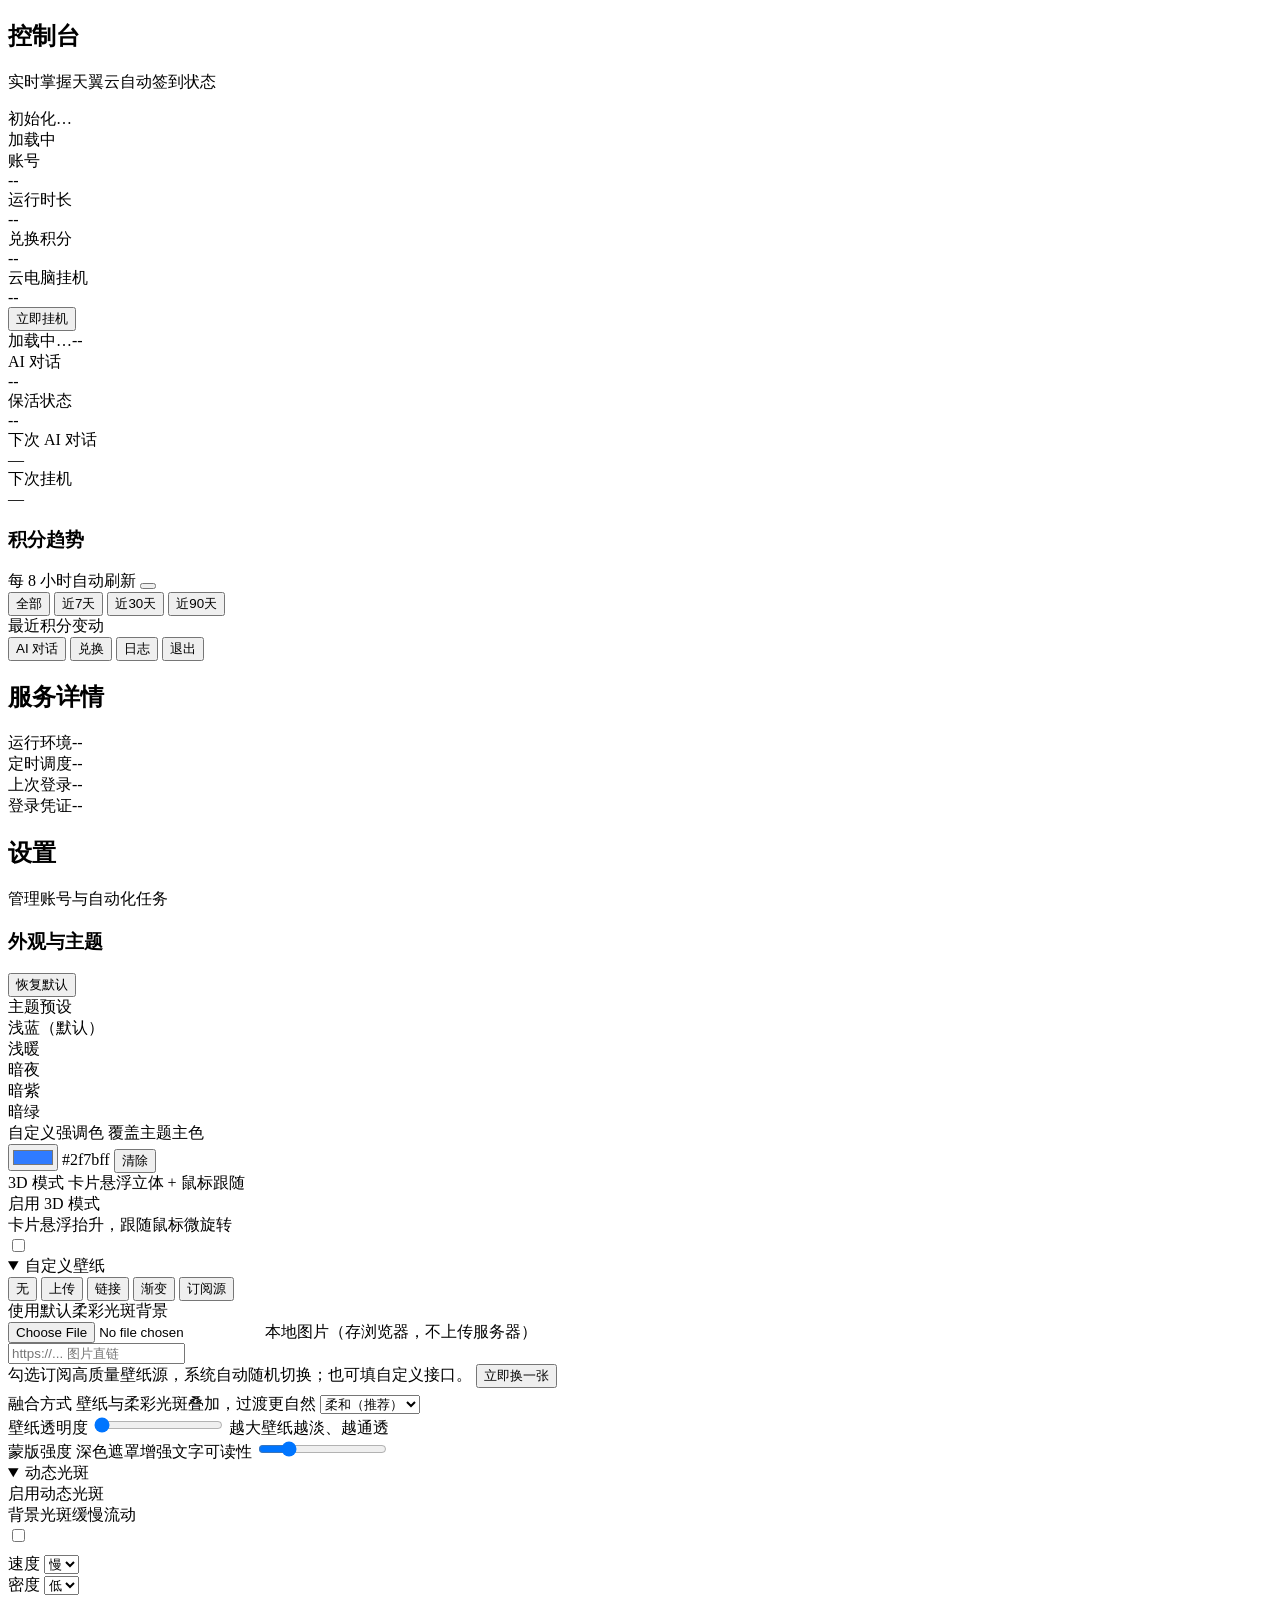
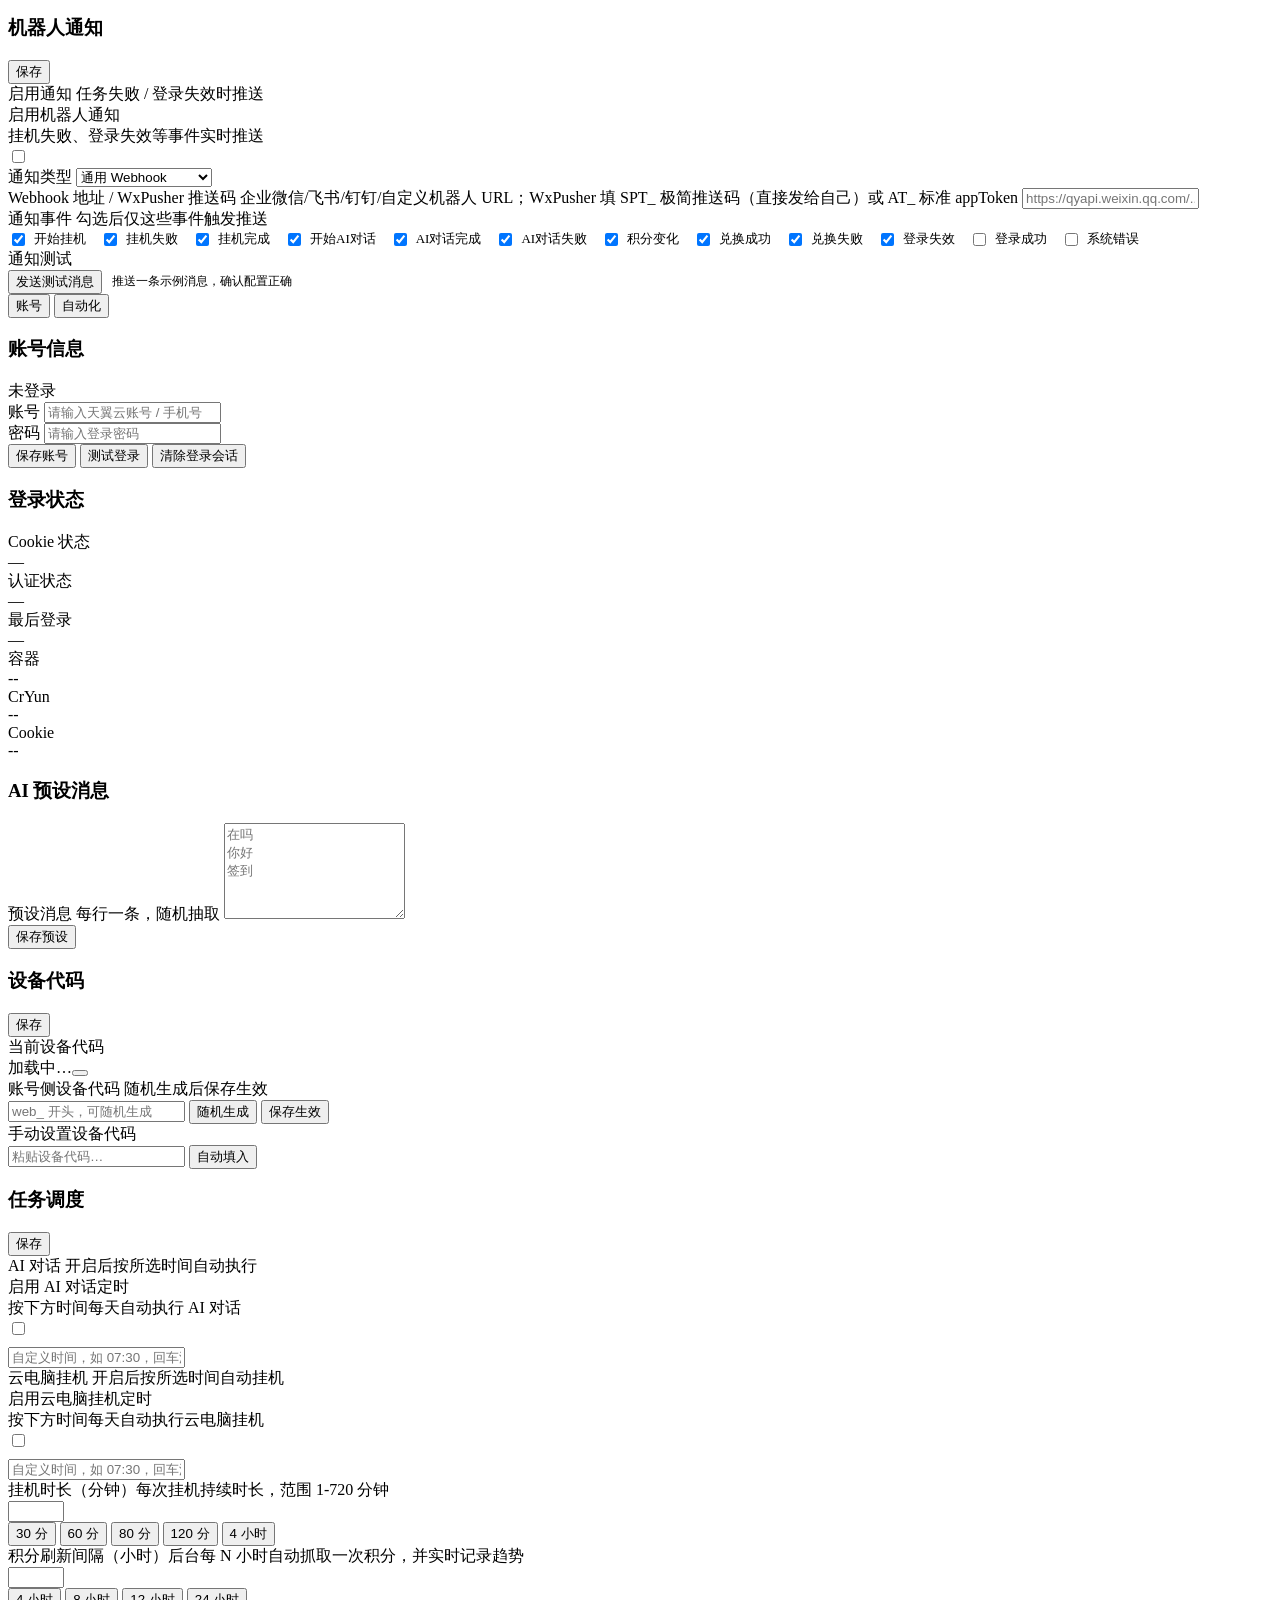
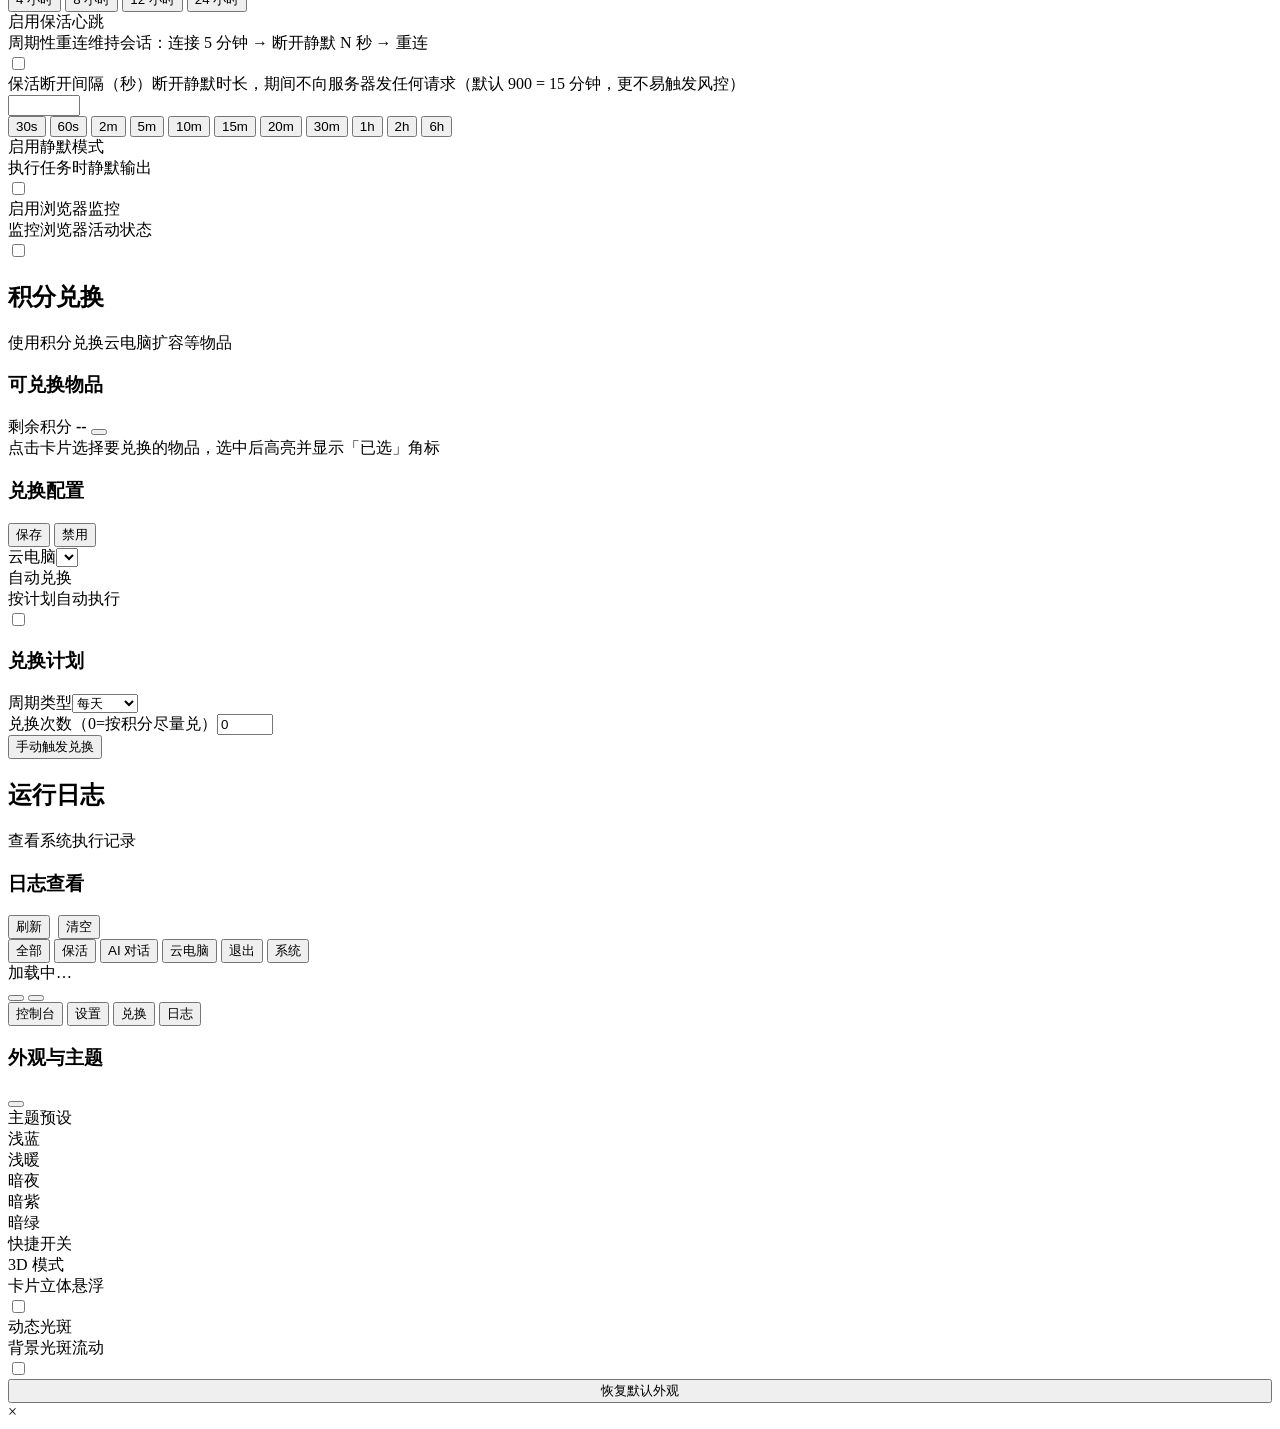
==== desktop/web/templates/index.html @ 4b051194 "feat(desktop): 新增 Windows 桌面绿色版源码 - launcher.py：PyInstaller 启动器（entrypoint.sh 的 Python 等价重写），   含 we" ====
﻿<!DOCTYPE html>
<html lang="zh-CN" data-theme="light">
<head>
  <meta charset="UTF-8">
  <meta name="viewport" content="width=device-width, initial-scale=1, viewport-fit=cover">
  <title>cTyun 控制台</title>
  <link rel="stylesheet" href="/static/css/style.css?v=20260905d">
</head>
<body>
<!-- 壁纸承载层：独立固定定位合成层（配合 .wallpaper-layer 样式），
     替代原先 body background-attachment: fixed 的实现，修复滚动时壁纸跳动 -->
<div class="wallpaper-layer" aria-hidden="true"></div>

<main class="main-content">

  <!-- ===== 控制台 ===== -->
  <section class="page active" id="page-dashboard">
    <!-- 修复：head-status 从 page-head 中移出，独立成标题下方整行状态条（用户要求移到控制台标题下方并优化排版） -->
    <header class="page-head">
      <div>
        <h1 class="page-title">控制台</h1>
        <p class="page-subtitle">实时掌握天翼云自动签到状态</p>
      </div>
    </header>
    <!-- 服务状态条：标题下方整行展示，状态色边框/光晕随服务状态变化 -->
    <div class="head-status head-status-bar" id="headStatusBar">
      <div class="status-dot-wrap online" id="statusDotWrap"><span class="status-dot-core"></span></div>
      <div class="head-status-text">
        <div class="hero-title" id="heroTitle">初始化…</div>
        <div class="hero-meta" id="heroMeta">加载中</div>
      </div>
    </div>

    <!-- 账号概览横条 -->
    <div class="overview-bar glass">
      <div class="ov-item"><div class="ov-label">账号</div><div class="ov-value" id="statAccount">--</div><div class="ov-sub" id="statAccountMeta"></div></div>
      <div class="ov-sep"></div>
      <div class="ov-item"><div class="ov-label">运行时长</div><div class="ov-value" id="statUptime">--</div></div>
      <div class="ov-sep"></div>
      <div class="ov-item ov-points"><div class="ov-label">兑换积分</div><div class="ov-value" id="statPoints">--</div><div class="ov-sub" id="statPointsMeta"></div></div>
    </div>

    <!-- 云电脑挂机（核心状态卡，含进度与快捷操作） -->
    <div class="stat-card glass hang" id="hangCard">
      <div class="card-head">
        <div class="stat-icon"><i class="mdi mdi-cloud-laptop"></i></div>
        <div class="head-text">
          <div class="stat-label">云电脑挂机</div>
          <div class="stat-value" id="statHang">--</div>
        </div>
        <div class="head-actions">
          <button class="btn btn-sm btn-success" id="btnPcHang" onclick="executeTask('pc_hang')"><i class="mdi mdi-cloud-laptop"></i><span>立即挂机</span></button>
        </div>
      </div>
      <div class="hang-progress"><div class="hang-progress-info"><span id="hangProgressText">加载中…</span><span id="hangProgressPct">--</span></div><div class="hang-progress-bar"><div class="hang-progress-fill" id="hangProgressBar"></div></div></div>
      <div class="stat-sub" id="statHangMeta"></div>
    </div>

    <!-- 状态磁贴（两列网格） -->
    <div class="stats-grid">
      <div class="stat-card glass mini"><div class="stat-icon"><i class="mdi mdi-robot"></i></div><div class="stat-label">AI 对话</div><div class="stat-value" id="statAi">--</div><div class="stat-sub" id="statAiMeta"></div></div>
      <div class="stat-card glass mini"><div class="stat-icon"><i class="mdi mdi-heart-pulse"></i></div><div class="stat-label">保活状态</div><div class="stat-value" id="statKeepAlive">--</div><div class="stat-sub" id="statKeepAliveMeta"></div></div>
      <div class="stat-card glass mini"><div class="stat-icon"><i class="mdi mdi-clock-outline"></i></div><div class="stat-label">下次 AI 对话</div><div class="stat-value" id="statNextAi">—</div></div>
      <div class="stat-card glass mini"><div class="stat-icon"><i class="mdi mdi-clock-play"></i></div><div class="stat-label">下次挂机</div><div class="stat-value" id="statNextHang">—</div></div>
    </div>

    <!-- 积分趋势卡 -->
    <div class="points-card glass">
      <div class="points-card-head">
        <h3><i class="mdi mdi-chart-line"></i> 积分趋势</h3>
        <div class="points-head-right">
          <span class="points-trend-refresh" id="statPointsRefresh">每 8 小时自动刷新</span>
          <button class="btn btn-xs" id="btnPointsRefresh" title="手动刷新积分数据"><i class="mdi mdi-refresh"></i></button>
        </div>
      </div>
      <div class="trend-summary" id="trendSummary"></div>
      <div class="trend-range" id="trendRange">
        <button class="trend-range-btn active" data-range="all">全部</button>
        <button class="trend-range-btn" data-range="7d">近7天</button>
        <button class="trend-range-btn" data-range="30d">近30天</button>
        <button class="trend-range-btn" data-range="90d">近90天</button>
      </div>
      <div id="pointsTrend" class="points-trend"></div>
      <div class="trend-detail">
        <div class="trend-detail-title"><i class="mdi mdi-format-list-bulleted"></i> 最近积分变动</div>
        <div id="pointsDetail" class="trend-list"></div>
      </div>
    </div>

    <!-- 其他快捷操作 -->
    <div class="quick-actions glass">
      <button class="qa-btn qa-primary" onclick="executeTask('ai_chat')"><i class="mdi mdi-message-outline"></i><span>AI 对话</span></button>
      <button class="qa-btn qa-warning" onclick="executeTask('redeem')"><i class="mdi mdi-gift"></i><span>兑换</span></button>
      <button class="qa-btn qa-ghost" onclick="navigateTo('logs');setLogType('keepalive_log',document.querySelector('#logTypeButtons .cron-preset-btn[data-logtype=\"keepalive_log\"]'))"><i class="mdi mdi-console-log"></i><span>日志</span></button>
      <button class="qa-btn qa-danger" id="btnLogout2" onclick="executeTask('logout')"><i class="mdi mdi-logout"></i><span>退出</span></button>
    </div>

    <h2 class="section-title">服务详情</h2>
    <!-- 合并优化：技术性条目（容器/CrYun/Web面板）合并为一条"运行环境"，
         调度状态与登录信息保留；减少零散 chip、消除大量"运行中"重复文案 -->
    <div class="chips-grid">
      <div class="chip"><span class="chip-dot"></span><span class="chip-key">运行环境</span><span class="chip-val" id="statusEnv">--</span></div>
      <div class="chip"><span class="chip-dot"></span><span class="chip-key">定时调度</span><span class="chip-val" id="statusCron">--</span></div>
      <div class="chip"><span class="chip-dot"></span><span class="chip-key">上次登录</span><span class="chip-val" id="statusLastLogin">--</span></div>
      <div class="chip"><span class="chip-dot"></span><span class="chip-key">登录凭证</span><span class="chip-val" id="statusAuth">--</span></div>
    </div>

  </section>

  <!-- ===== 设置（聚合 账号 / 自动化） ===== -->
  <section class="page" id="page-settings">
    <header class="page-head">
      <h1 class="page-title">设置</h1>
      <p class="page-subtitle">管理账号与自动化任务</p>
    </header>

    <!-- 外观与主题（全局：预设主题 / 自定义强调色 / 3D / 壁纸 / 动态光斑） -->
    <div class="card glass settings-card" id="cardAppearance">
      <div class="card-header card-collapsible" onclick="toggleCardBody('cardAppearance')">
        <h3><i class="mdi mdi-palette-swatch"></i> 外观与主题</h3>
        <span class="card-fold-arrow"><i class="mdi mdi-chevron-down"></i></span>
        <span style="flex:1"></span>
        <button class="btn btn-ghost btn-sm" onclick="event.stopPropagation();resetAppearance()"><i class="mdi mdi-restore"></i><span>恢复默认</span></button>
      </div>
      <div class="card-body">
        <div class="form-group">
          <label>主题预设</label>
          <div class="theme-presets" id="themePresets">
            <div class="theme-preset" data-theme="light"><div class="swatch"><span style="background:#eef1f7"></span><span style="background:#2f7bff"></span></div><div class="name">浅蓝（默认）</div></div>
            <div class="theme-preset" data-theme="light-warm"><div class="swatch"><span style="background:#f6f1ea"></span><span style="background:#e0833a"></span></div><div class="name">浅暖</div></div>
            <div class="theme-preset" data-theme="dark"><div class="swatch"><span style="background:#0c0f17"></span><span style="background:#5b9bff"></span></div><div class="name">暗夜</div></div>
            <div class="theme-preset" data-theme="dark-purple"><div class="swatch"><span style="background:#100c1a"></span><span style="background:#b083ff"></span></div><div class="name">暗紫</div></div>
            <div class="theme-preset" data-theme="dark-green"><div class="swatch"><span style="background:#07140f"></span><span style="background:#34d399"></span></div><div class="name">暗绿</div></div>
          </div>
        </div>

        <div class="form-group">
          <label>自定义强调色 <span class="label-hint">覆盖主题主色</span></label>
          <div class="accent-row">
            <input type="color" id="accentColor" value="#2f7bff" oninput="onAccentInput(this.value)">
            <span class="label-hint" id="accentHex">#2f7bff</span>
            <button class="btn btn-ghost btn-sm" onclick="clearAccent()">清除</button>
          </div>
          <div class="accent-presets" id="accentPresets">
            <span class="accent-dot" data-c="#2f7bff" style="background:#2f7bff"></span>
            <span class="accent-dot" data-c="#e0833a" style="background:#e0833a"></span>
            <span class="accent-dot" data-c="#b083ff" style="background:#b083ff"></span>
            <span class="accent-dot" data-c="#34d399" style="background:#34d399"></span>
            <span class="accent-dot" data-c="#f43f5e" style="background:#f43f5e"></span>
            <span class="accent-dot" data-c="#0ea5e9" style="background:#0ea5e9"></span>
          </div>
        </div>

        <div class="form-group">
          <label>3D 模式 <span class="label-hint">卡片悬浮立体 + 鼠标跟随</span></label>
          <div class="toggle-row">
            <div><div class="toggle-row-title">启用 3D 模式</div><div class="toggle-row-desc">卡片悬浮抬升，跟随鼠标微旋转</div></div>
            <label class="switch"><input type="checkbox" id="mode3d"><span class="switch-slider"></span></label>
          </div>
        </div>

        <details class="appear-group" open>
          <summary>自定义壁纸</summary>
        <div class="form-group">
          <div class="wallpaper-opts">
            <div class="wallpaper-tabs">
              <button type="button" class="cron-preset-btn active" data-wp-tab="none">无</button>
              <button type="button" class="cron-preset-btn" data-wp-tab="upload">上传</button>
              <button type="button" class="cron-preset-btn" data-wp-tab="url">链接</button>
              <button type="button" class="cron-preset-btn" data-wp-tab="gradient">渐变</button>
              <button type="button" class="cron-preset-btn" data-wp-tab="subscribe">订阅源</button>
            </div>
            <div class="wallpaper-field" data-wp="none"><span class="label-hint">使用默认柔彩光斑背景</span></div>
            <div class="wallpaper-field" data-wp="upload">
              <input type="file" id="wallpaperFile" accept="image/*" onchange="onWallpaperUpload(this)">
              <span class="label-hint">本地图片（存浏览器，不上传服务器）</span>
            </div>
            <div class="wallpaper-field" data-wp="url">
              <input type="text" class="form-control" id="wallpaperUrl" placeholder="https://... 图片直链" oninput="onWallpaperUrl(this.value)">
            </div>
            <div class="wallpaper-field" data-wp="gradient">
              <div class="wallpaper-gradients" id="wallpaperGradients"></div>
            </div>
            <div class="wallpaper-field" data-wp="subscribe">
              <div class="wp-sub-head">
                <span class="label-hint">勾选订阅高质量壁纸源，系统自动随机切换；也可填自定义接口。</span>
                <button type="button" class="btn btn-sm btn-soft" id="wpRefreshBtn" onclick="refreshWallpaper()">立即换一张</button>
              </div>
              <div class="wp-sources" id="wpSources"></div>
            </div>
            <div class="form-row" style="margin-top:6px">
              <div class="form-group">
                <label>融合方式 <span class="label-hint">壁纸与柔彩光斑叠加，过渡更自然</span></label>
                <select class="form-control form-control-sm" id="wallpaperBlend" onchange="setWpFromSlider(this); applyWallpaper()">
                  <option value="soft">柔和（推荐）</option>
                  <option value="normal">标准</option>
                  <option value="strong">加深</option>
                </select>
              </div>
              <div class="form-group">
                <label>壁纸透明度</label>
                <input type="range" id="wallpaperOpacity" min="0" max="70" value="0" class="form-range" oninput="setWpFromSlider(this); applyWallpaper()">
                <span class="label-hint">越大壁纸越淡、越通透</span>
              </div>
            </div>
            <div class="form-row">
              <div class="form-group">
                <label>蒙版强度 <span class="label-hint">深色遮罩增强文字可读性</span></label>
                <input type="range" id="wallpaperMask" min="0" max="100" value="20" class="form-range" oninput="setWpFromSlider(this); applyWallpaper()">
              </div>
            </div>
          </div>
        </div>
        </details>

        <details class="appear-group" open>
          <summary>动态光斑</summary>
        <div class="form-group">
          <div class="toggle-row">
            <div><div class="toggle-row-title">启用动态光斑</div><div class="toggle-row-desc">背景光斑缓慢流动</div></div>
            <label class="switch"><input type="checkbox" id="spotAnim"><span class="switch-slider"></span></label>
          </div>
          <div class="form-row" style="margin-top:8px">
            <div class="form-group">
              <label>速度</label>
              <select class="form-control form-control-sm" id="spotSpeed" onchange="applySpotlight()">
                <option value="slow">慢</option><option value="normal">中</option><option value="fast">快</option>
              </select>
            </div>
            <div class="form-group">
              <label>密度</label>
              <select class="form-control form-control-sm" id="spotDensity" onchange="applySpotlight()">
                <option value="low">低</option><option value="normal">中</option><option value="high">高</option>
              </select>
            </div>
          </div>
        </div>
        </details>
      </div>
    </div>

    <!-- 机器人通知（任务失败 / 登录失效时推送到 webhook） -->
    <div class="card glass settings-card" id="cardNotify">
      <div class="card-header card-collapsible" onclick="toggleCardBody('cardNotify')">
        <h3><i class="mdi mdi-bell-ring-outline"></i> 机器人通知</h3>
        <span class="card-fold-arrow"><i class="mdi mdi-chevron-down"></i></span>
        <span style="flex:1"></span>
        <button class="btn btn-primary btn-sm" id="btnSaveNotify" onclick="event.stopPropagation();saveNotifySettings()"><i class="mdi mdi-content-save"></i><span>保存</span></button>
      </div>
      <div class="card-body">
        <div id="notifyAlert"></div>
        <div class="form-group">
          <label>启用通知 <span class="label-hint">任务失败 / 登录失效时推送</span></label>
          <div class="toggle-row">
            <div><div class="toggle-row-title">启用机器人通知</div><div class="toggle-row-desc">挂机失败、登录失效等事件实时推送</div></div>
            <label class="switch"><input type="checkbox" id="notifyEnabled"><span class="switch-slider"></span></label>
          </div>
        </div>
        <div class="form-row">
          <div class="form-group">
            <label>通知类型</label>
            <select class="form-control" id="notifyType" onchange="onNotifyTypeChange()">
              <option value="webhook">通用 Webhook</option>
              <option value="wecom">企业微信</option>
              <option value="feishu">飞书</option>
              <option value="dingtalk">钉钉</option>
              <option value="wxpusher">WxPusher（微信）</option>
              <option value="browser">浏览器桌面通知</option>
              <option value="email">邮件（SMTP）</option>
            </select>
          </div>
          <div class="form-group form-group-full" id="notifyUrlWrap">
            <label>Webhook 地址 / WxPusher 推送码 <span class="label-hint">企业微信/飞书/钉钉/自定义机器人 URL；WxPusher 填 SPT_ 极简推送码（直接发给自己）或 AT_ 标准 appToken</span></label>
            <input type="text" class="form-control" id="notifyUrl" placeholder="https://qyapi.weixin.qq.com/... 或 SPT_xxxx / AT_xxxx">
          </div>
          <div class="form-group form-group-full" id="notifyUidsWrap" style="display:none">
            <label>WxPusher 接收 UID <span class="label-hint">仅标准 appToken（AT_ 开头）需要；极简 SPT 推送码无需填写，直接发给自己</span></label>
            <input type="text" class="form-control" id="notifyUids" placeholder="UID_xxxx,UID_yyyy">
          </div>
        </div>
        <div class="form-group form-group-full" id="notifyTplWrap" style="display:none">
          <label>自定义消息模板 <span class="label-hint">可用变量 {title} {message} {time} {event}</span></label>
          <textarea class="form-control" id="notifyTemplate" rows="2" placeholder="【{title}】{message}（{time}）"></textarea>
        </div>
        <div class="form-row" id="notifyEmailWrap" style="display:none">
          <div class="form-group"><label>SMTP 服务器</label><input type="text" class="form-control" id="notifySmtpHost" placeholder="smtp.qq.com"></div>
          <div class="form-group"><label>SMTP 端口</label><input type="text" class="form-control" id="notifySmtpPort" placeholder="465"></div>
          <div class="form-group"><label>发件账号</label><input type="text" class="form-control" id="notifySmtpUser" placeholder="you@qq.com"></div>
          <div class="form-group form-group-full"><label>授权码</label><input type="password" class="form-control" id="notifySmtpPass" placeholder="邮箱授权码"></div>
          <div class="form-group form-group-full"><label>收件人</label><input type="text" class="form-control" id="notifySmtpTo" placeholder="to@example.com"></div>
        </div>
        <div class="form-group">
          <label>通知事件 <span class="label-hint">勾选后仅这些事件触发推送</span></label>
          <div style="display:flex;gap:14px;flex-wrap:wrap">
            <label style="display:flex;align-items:center;gap:6px;font-size:13px;color:var(--text-sec)"><input type="checkbox" id="notifyHangStart" checked> 开始挂机</label>
            <label style="display:flex;align-items:center;gap:6px;font-size:13px;color:var(--text-sec)"><input type="checkbox" id="notifyHangFail" checked> 挂机失败</label>
            <label style="display:flex;align-items:center;gap:6px;font-size:13px;color:var(--text-sec)"><input type="checkbox" id="notifyTaskDone" checked> 挂机完成</label>
            <label style="display:flex;align-items:center;gap:6px;font-size:13px;color:var(--text-sec)"><input type="checkbox" id="notifyAiStart" checked> 开始AI对话</label>
            <label style="display:flex;align-items:center;gap:6px;font-size:13px;color:var(--text-sec)"><input type="checkbox" id="notifyAiDone" checked> AI对话完成</label>
            <label style="display:flex;align-items:center;gap:6px;font-size:13px;color:var(--text-sec)"><input type="checkbox" id="notifyAiFail" checked> AI对话失败</label>
            <label style="display:flex;align-items:center;gap:6px;font-size:13px;color:var(--text-sec)"><input type="checkbox" id="notifyPointsUpdate" checked> 积分变化</label>
            <label style="display:flex;align-items:center;gap:6px;font-size:13px;color:var(--text-sec)"><input type="checkbox" id="notifyRedeemOk" checked> 兑换成功</label>
            <label style="display:flex;align-items:center;gap:6px;font-size:13px;color:var(--text-sec)"><input type="checkbox" id="notifyRedeemFail" checked> 兑换失败</label>
            <label style="display:flex;align-items:center;gap:6px;font-size:13px;color:var(--text-sec)"><input type="checkbox" id="notifyLoginFail" checked> 登录失效</label>
            <label style="display:flex;align-items:center;gap:6px;font-size:13px;color:var(--text-sec)"><input type="checkbox" id="notifyLoginOk"> 登录成功</label>
            <label style="display:flex;align-items:center;gap:6px;font-size:13px;color:var(--text-sec)"><input type="checkbox" id="notifySysError"> 系统错误</label>
          </div>
        </div>
        <div class="form-group">
          <label>通知测试</label>
          <div style="display:flex;gap:10px;align-items:center;flex-wrap:wrap">
            <button class="btn btn-ghost btn-sm" onclick="testNotify()"><i class="mdi mdi-send-check"></i><span>发送测试消息</span></button>
            <span style="font-size:12px;color:var(--text-muted)">推送一条示例消息，确认配置正确</span>
          </div>
        </div>
      </div>
    </div>

    <!-- 子分段切换 -->
    <div class="segmented" id="settingsSegment">
      <button class="seg-btn active" data-sub="account"><i class="mdi mdi-account-circle"></i><span>账号</span></button>
      <button class="seg-btn" data-sub="automation"><i class="mdi mdi-calendar-clock"></i><span>自动化</span></button>
    </div>

    <!-- 账号子页（账号 / 登录状态 / AI 预设 / 设备代码） -->
    <div class="sub-page active" id="sub-account">
      <div class="card glass">
        <div class="card-header">
          <h3><i class="mdi mdi-account-circle"></i> 账号信息</h3>
          <span class="login-state-badge" id="loginStateBadge">未登录</span>
        </div>
        <div class="card-body">
          <div id="settingsAlert"></div>
          <div class="form-row">
            <div class="form-group">
              <label>账号</label>
              <input type="text" class="form-control" id="username" placeholder="请输入天翼云账号 / 手机号">
            </div>
            <div class="form-group">
              <label>密码</label>
              <input type="password" class="form-control" id="password" placeholder="请输入登录密码">
            </div>
          </div>
          <div class="action-row">
            <button class="btn btn-primary" id="btnSaveSettings">保存账号</button>
            <button class="btn btn-ghost" id="btnTestLogin">测试登录</button>
            <button class="btn btn-danger" id="btnClearSession">清除登录会话</button>
          </div>
        </div>
      </div>
      <div class="card glass">
        <div class="card-header"><h3><i class="mdi mdi-information-outline"></i> 登录状态</h3></div>
        <div class="card-body">
          <div class="status-grid">
            <div class="status-item"><div class="status-item-label">Cookie 状态</div><div class="status-item-value" id="cookieStatus">—</div></div>
            <div class="status-item"><div class="status-item-label">认证状态</div><div class="status-item-value" id="authStatus">—</div></div>
            <div class="status-item"><div class="status-item-label">最后登录</div><div class="status-item-value" id="lastLoginTime">—</div></div>
            <div class="status-item"><div class="status-item-label">容器</div><div class="status-item-value" id="statusDeviceContainer">--</div></div>
            <div class="status-item"><div class="status-item-label">CrYun</div><div class="status-item-value" id="statusDeviceCrYun">--</div></div>
            <div class="status-item"><div class="status-item-label">Cookie</div><div class="status-item-value" id="statusDeviceCookie">--</div></div>
          </div>
        </div>
      </div>
      <div class="card glass">
        <div class="card-header"><h3><i class="mdi mdi-tune-variant"></i> AI 预设消息</h3></div>
        <div class="card-body">
          <div class="form-group">
            <label>预设消息 <span class="label-hint">每行一条，随机抽取</span></label>
            <textarea class="form-control" id="presetMessages" rows="6" placeholder="在吗&#10;你好&#10;签到"></textarea>
          </div>
          <div class="action-row">
            <button class="btn btn-primary" id="btnSavePresets">保存预设</button>
          </div>
        </div>
      </div>
      <div class="card glass">
        <div class="card-header"><h3><i class="mdi mdi-devices"></i> 设备代码</h3>
          <button class="btn btn-primary btn-sm" id="btnSaveDevice" onclick="saveDeviceCode()"><i class="mdi mdi-content-save"></i><span>保存</span></button>
        </div>
        <div class="card-body">
          <div id="deviceAlert"></div>
          <div class="form-group">
            <label>当前设备代码</label>
            <div class="info-display"><span class="value" id="deviceCodeDisplay">加载中…</span><button class="btn btn-ghost btn-sm" onclick="copyText('deviceCodeDisplay')"><i class="mdi mdi-content-copy"></i></button></div>
          </div>
          <div class="form-group">
            <label>账号侧设备代码 <span class="label-hint">随机生成后保存生效</span></label>
            <div class="inline-group">
              <input type="text" class="form-control" id="accountDeviceCode" placeholder="web_ 开头，可随机生成">
              <button class="btn btn-ghost btn-sm" id="btnGenDeviceCode"><i class="mdi mdi-dice-5"></i><span>随机生成</span></button>
              <button class="btn btn-primary btn-sm" id="btnSaveDeviceCode"><i class="mdi mdi-content-save"></i><span>保存生效</span></button>
            </div>
          </div>
          <div class="form-group">
            <label>手动设置设备代码</label>
            <div class="inline-group">
              <input type="text" class="form-control" id="deviceCodeInput" placeholder="粘贴设备代码…">
              <button class="btn btn-ghost btn-sm" onclick="document.getElementById('deviceCodeInput').value=document.getElementById('deviceCodeDisplay').textContent.trim();showToast('已填入','info')"><i class="mdi mdi-auto-fix"></i><span>自动填入</span></button>
            </div>
          </div>
        </div>
      </div>
    </div>

    <!-- 自动化子页（AI对话 / 挂机 / 保活 / 积分刷新 / 静默监控） -->
    <div class="sub-page" id="sub-automation">
      <div class="card glass">
        <div class="card-header"><h3><i class="mdi mdi-calendar-clock"></i> 任务调度</h3>
          <button class="btn btn-primary btn-sm" id="btnSaveCron" onclick="saveCronSettings()"><i class="mdi mdi-content-save"></i><span>保存</span></button>
        </div>
        <div class="card-body">
          <div id="cronAlert"></div>
          <div class="form-row">
            <div class="form-group form-group-full">
              <label>AI 对话 <span class="label-hint">开启后按所选时间自动执行</span></label>
              <div class="toggle-row">
                <div><div class="toggle-row-title">启用 AI 对话定时</div><div class="toggle-row-desc">按下方时间每天自动执行 AI 对话</div></div>
                <label class="switch"><input type="checkbox" id="aiChatEnabled"><span class="switch-slider"></span></label>
              </div>
              <div class="time-chips" id="aiChatTimes"></div>
              <input type="text" class="form-control form-control-sm" id="aiChatCustom" placeholder="自定义时间，如 07:30，回车添加" style="margin-top:8px;max-width:240px" onkeydown="if(event.key==='Enter'){addCustomTime('aiChatTimes',this.value);this.value='';}">
            </div>
            <div class="form-group form-group-full">
              <label>云电脑挂机 <span class="label-hint">开启后按所选时间自动挂机</span></label>
              <div class="toggle-row">
                <div><div class="toggle-row-title">启用云电脑挂机定时</div><div class="toggle-row-desc">按下方时间每天自动执行云电脑挂机</div></div>
                <label class="switch"><input type="checkbox" id="pcHangEnabled"><span class="switch-slider"></span></label>
              </div>
              <div class="time-chips" id="pcHangTimes"></div>
              <input type="text" class="form-control form-control-sm" id="pcHangCustom" placeholder="自定义时间，如 07:30，回车添加" style="margin-top:8px;max-width:240px" onkeydown="if(event.key==='Enter'){addCustomTime('pcHangTimes',this.value);this.value='';}">
            </div>
            <div class="form-group">
              <label>挂机时长（分钟）<span class="label-hint">每次挂机持续时长，范围 1-720 分钟</span></label>
              <div class="cron-editor"><input type="number" class="form-control" id="hangMinutes" min="1" max="720"></div>
              <div class="cron-presets cron-presets-inline">
                <button class="cron-preset-btn" data-val="30" onclick="highlightHangMinutes(this)">30 分</button>
                <button class="cron-preset-btn" data-val="60" onclick="highlightHangMinutes(this)">60 分</button>
                <button class="cron-preset-btn" data-val="80" onclick="highlightHangMinutes(this)">80 分</button>
                <button class="cron-preset-btn" data-val="120" onclick="highlightHangMinutes(this)">120 分</button>
                <button class="cron-preset-btn" data-val="240" onclick="highlightHangMinutes(this)">4 小时</button>
              </div>
            </div>
            <div class="form-group">
              <label>积分刷新间隔（小时）<span class="label-hint">后台每 N 小时自动抓取一次积分，并实时记录趋势</span></label>
              <div class="cron-editor"><input type="number" class="form-control" id="pointsRefreshHours" min="1" max="168"></div>
              <div class="cron-presets cron-presets-inline">
                <button class="cron-preset-btn" data-val="4" onclick="highlightPointsRefresh(this)">4 小时</button>
                <button class="cron-preset-btn" data-val="8" onclick="highlightPointsRefresh(this)">8 小时</button>
                <button class="cron-preset-btn" data-val="12" onclick="highlightPointsRefresh(this)">12 小时</button>
                <button class="cron-preset-btn" data-val="24" onclick="highlightPointsRefresh(this)">24 小时</button>
              </div>
            </div>
          </div>
          <div class="divider"></div>
          <div class="toggle-row"><div><div class="toggle-row-title">启用保活心跳</div><div class="toggle-row-desc">周期性重连维持会话：连接 5 分钟 → 断开静默 N 秒 → 重连</div></div><label class="switch"><input type="checkbox" id="keepaliveEnabled"><span class="switch-slider"></span></label></div>
          <div class="form-group keepalive-group">
            <label>保活断开间隔（秒）<span class="label-hint">断开静默时长，期间不向服务器发任何请求（默认 900 = 15 分钟，更不易触发风控）</span></label>
            <div class="cron-editor"><input type="number" class="form-control" id="keepaliveSeconds" min="10" max="21600"></div>
            <div class="cron-presets">
              <button class="cron-preset-btn" data-val="30" onclick="highlightKeepalive(this)">30s</button>
              <button class="cron-preset-btn" data-val="60" onclick="highlightKeepalive(this)">60s</button>
              <button class="cron-preset-btn" data-val="120" onclick="highlightKeepalive(this)">2m</button>
              <button class="cron-preset-btn" data-val="300" onclick="highlightKeepalive(this)">5m</button>
              <button class="cron-preset-btn" data-val="600" onclick="highlightKeepalive(this)">10m</button>
              <button class="cron-preset-btn" data-val="900" onclick="highlightKeepalive(this)">15m</button>
              <button class="cron-preset-btn" data-val="1200" onclick="highlightKeepalive(this)">20m</button>
              <button class="cron-preset-btn" data-val="1800" onclick="highlightKeepalive(this)">30m</button>
              <button class="cron-preset-btn" data-val="3600" onclick="highlightKeepalive(this)">1h</button>
              <button class="cron-preset-btn" data-val="7200" onclick="highlightKeepalive(this)">2h</button>
              <button class="cron-preset-btn" data-val="21600" onclick="highlightKeepalive(this)">6h</button>
            </div>
          </div>
          <div class="divider"></div>
          <div class="toggle-row"><div><div class="toggle-row-title">启用静默模式</div><div class="toggle-row-desc">执行任务时静默输出</div></div><label class="switch"><input type="checkbox" id="silentMode"><span class="switch-slider"></span></label></div>
          <div class="toggle-row"><div><div class="toggle-row-title">启用浏览器监控</div><div class="toggle-row-desc">监控浏览器活动状态</div></div><label class="switch"><input type="checkbox" id="browserWatch"><span class="switch-slider"></span></label></div>
        </div>
      </div>
    </div>
  </section>

  <!-- ===== 兑换页 ===== -->
  <section class="page" id="page-redeem">
    <header class="page-head">
      <h1 class="page-title">积分兑换</h1>
      <p class="page-subtitle">使用积分兑换云电脑扩容等物品</p>
    </header>
    <div id="redeemAlert"></div>
    <div class="redeem-grid">
      <div class="card glass">
        <div class="card-header"><h3><i class="mdi mdi-gift-outline"></i> 可兑换物品</h3>
          <div class="header-actions">
            <span class="points-badge" id="rewardPoints"><i class="mdi mdi-star-circle"></i> 剩余积分 <b id="rewardPointsVal">--</b></span>
            <button class="btn btn-naked btn-sm" onclick="fetchRewards()" title="刷新商品与积分"><i class="mdi mdi-refresh"></i></button>
          </div>
        </div>
        <div class="card-body">
          <p class="label-hint" style="margin:0 0 10px;">点击卡片选择要兑换的物品，选中后高亮并显示「已选」角标</p>
          <div class="reward-list" id="rewardList"></div>
        </div>
      </div>
      <div class="redeem-side">
        <div class="card glass">
          <div class="card-header"><h3><i class="mdi mdi-tune-variant"></i> 兑换配置</h3>
            <div class="header-actions">
              <button class="btn btn-primary btn-sm" id="btnSaveRedeem" onclick="saveRedeemSettings()"><i class="mdi mdi-content-save"></i><span>保存</span></button>
              <button class="btn btn-danger btn-sm" id="btnDisableRedeem" onclick="disableRedeem()"><i class="mdi mdi-stop"></i><span>禁用</span></button>
            </div>
          </div>
          <div class="card-body">
            <div class="form-group"><label>云电脑</label><select class="form-select" id="redeemDesktopId"></select></div>
            <div class="toggle-row"><div><div class="toggle-row-title">自动兑换</div><div class="toggle-row-desc">按计划自动执行</div></div><label class="switch"><input type="checkbox" id="redeemEnabled"><span class="switch-slider"></span></label></div>
          </div>
        </div>
        <div class="card glass">
          <div class="card-header"><h3><i class="mdi mdi-calendar"></i> 兑换计划</h3></div>
          <div class="card-body">
            <div class="form-group"><label>周期类型</label><select class="form-select" id="redeemScheduleType" onchange="updateRedeemSchedule()"><option value="daily">每天</option><option value="interval">每 N 天</option><option value="weekly">每周</option><option value="monthly">每月</option></select></div>
            <div class="form-group" id="intervalDaysGroup" style="display:none;"><label>间隔天数</label><input type="number" class="form-control" id="intervalDays" min="1" max="30" value="1"></div>
            <div class="form-group" id="monthlyDaysGroup" style="display:none;"><label>每月日期（逗号分隔）</label><input type="text" class="form-control" id="monthlyDays" placeholder="1,15"></div>
            <div class="form-group"><label>兑换次数（0=按积分尽量兑）</label><input type="number" class="form-control" id="redeemMaxTimes" min="0" max="999" value="0"><div id="redeemTimesHint" class="form-hint"></div></div>
            <button class="btn btn-warning btn-block" id="btnManualRedeem" onclick="manualRedeem()"><i class="mdi mdi-gift"></i><span>手动触发兑换</span></button>
          </div>
        </div>
      </div>
    </div>
  </section>

  <!-- ===== 日志页 ===== -->
  <section class="page" id="page-logs">
    <header class="page-head">
      <h1 class="page-title">运行日志</h1>
      <p class="page-subtitle-soft">查看系统执行记录</p>
    </header>
    <div class="card glass">
      <div class="card-header"><h3><i class="mdi mdi-text-box-outline"></i> 日志查看</h3>
        <div style="display:flex;gap:8px">
          <button class="btn btn-ghost btn-sm" onclick="loadLogs()"><i class="mdi mdi-refresh"></i><span>刷新</span></button>
          <button class="btn btn-ghost btn-sm" onclick="clearLogs()"><i class="mdi mdi-delete-sweep"></i><span>清空</span></button>
        </div>
      </div>
      <div class="card-body">
        <div class="log-tabs" id="logTypeButtons">
          <button class="cron-preset-btn active" data-logtype="all" onclick="setLogType('all',this)">全部</button>
          <button class="cron-preset-btn" data-logtype="keepalive_log" onclick="setLogType('keepalive_log',this)">保活</button>
          <button class="cron-preset-btn" data-logtype="ai_chat" onclick="setLogType('ai_chat',this)">AI 对话</button>
          <button class="cron-preset-btn" data-logtype="pc_hang" onclick="setLogType('pc_hang',this)">云电脑</button>
          <button class="cron-preset-btn" data-logtype="logout" onclick="setLogType('logout',this)">退出</button>
          <button class="cron-preset-btn" data-logtype="system" onclick="setLogType('system',this)">系统</button>
        </div>
        <div class="log-viewer" id="logViewer">加载中…</div>
      </div>
    </div>
  </section>

</main>

<!-- 右上角：主题切换 + 刷新 -->
<div class="topright">
  <button class="icon-btn" id="btnRefresh" title="刷新状态"><i class="mdi mdi-refresh"></i></button>
  <button class="theme-toggle" id="themeToggle" title="外观与主题设置" onclick="openThemePanel()" aria-label="外观与主题设置"><i class="mdi mdi-palette-cog"></i></button>
</div>

<!-- 底部导航 (居中玻璃 dock) -->
<nav class="bottomnav">
  <div class="dock" id="topnav">
    <button class="dock-item active" data-page="dashboard"><i class="mdi mdi-view-dashboard"></i><span>控制台</span></button>
    <button class="dock-item" data-page="settings"><i class="mdi mdi-cog"></i><span>设置</span></button>
    <button class="dock-item" data-page="redeem"><i class="mdi mdi-gift-outline"></i><span>兑换</span></button>
    <button class="dock-item" data-page="logs"><i class="mdi mdi-console-log"></i><span>日志</span></button>
  </div>
</nav>

<div class="toast-container" id="toastContainer"></div>

<div class="modal-overlay" id="redeemProgressModal" style="display:none;">
  <div class="modal glass-strong">
    <div class="modal-header"><h3><i class="mdi mdi-swap-horizontal-circle-outline"></i> 兑换进度</h3>
      <button class="modal-close" onclick="closeRedeemProgress()"><i class="mdi mdi-close"></i></button>
    </div>
    <div class="modal-body">
      <div class="redeem-progress-status running" id="redeemProgressStatus">正在执行兑换，请稍候…</div>
      <div class="log-viewer" id="redeemProgressLog">正在连接后台…</div>
    </div>
    <div class="modal-footer"><button class="btn btn-ghost btn-sm" onclick="closeRedeemProgress()">关闭</button></div>
  </div>
</div>

<!-- 主题快捷弹窗（点击右上角调色盘打开，居中模态风格） -->
<div class="theme-modal" id="themePanel" onclick="if(event.target===this)closeThemePanel()">
  <div class="theme-modal-box glass-strong">
    <div class="theme-modal-head">
      <h3><i class="mdi mdi-palette-swatch"></i> 外观与主题</h3>
      <button class="modal-close" onclick="closeThemePanel()"><i class="mdi mdi-close"></i></button>
    </div>
    <div class="theme-modal-body">
      <div class="theme-section">
        <div class="theme-section-title">主题预设</div>
        <div class="theme-presets" id="themePresetsMini">
          <div class="theme-preset" data-theme="light"><div class="swatch"><span style="background:#eef1f7"></span><span style="background:#2f7bff"></span></div><div class="name">浅蓝</div></div>
          <div class="theme-preset" data-theme="light-warm"><div class="swatch"><span style="background:#f6f1ea"></span><span style="background:#e0833a"></span></div><div class="name">浅暖</div></div>
          <div class="theme-preset" data-theme="dark"><div class="swatch"><span style="background:#0c0f17"></span><span style="background:#5b9bff"></span></div><div class="name">暗夜</div></div>
          <div class="theme-preset" data-theme="dark-purple"><div class="swatch"><span style="background:#100c1a"></span><span style="background:#b083ff"></span></div><div class="name">暗紫</div></div>
          <div class="theme-preset" data-theme="dark-green"><div class="swatch"><span style="background:#07140f"></span><span style="background:#34d399"></span></div><div class="name">暗绿</div></div>
        </div>
      </div>
      <div class="theme-section">
        <div class="theme-section-title">快捷开关</div>
        <div class="toggle-row">
          <div><div class="toggle-row-title">3D 模式</div><div class="toggle-row-desc">卡片立体悬浮</div></div>
          <label class="switch"><input type="checkbox" id="mode3dMini" onchange="document.getElementById('mode3d').checked=this.checked;applyMode3d()"><span class="switch-slider"></span></label>
        </div>
        <div class="toggle-row">
          <div><div class="toggle-row-title">动态光斑</div><div class="toggle-row-desc">背景光斑流动</div></div>
          <label class="switch"><input type="checkbox" id="spotAnimMini" onchange="document.getElementById('spotAnim').checked=this.checked;applySpotlight()"><span class="switch-slider"></span></label>
        </div>
      </div>
      <div class="theme-section">
        <button class="btn btn-ghost btn-sm" style="width:100%" onclick="resetAppearance()"><i class="mdi mdi-restore"></i><span>恢复默认外观</span></button>
      </div>
    </div>
  </div>
</div>

<!-- 通知横幅 -->
<div class="notify-banner" id="notifyBanner">
  <span class="nb-icon" id="notifyBannerIcon"></span>
  <span class="nb-text" id="notifyBannerText"></span>
  <span class="nb-close" onclick="hideNotifyBanner()">×</span>
</div>

<script src="/static/js/icons.js?v=20260905d"></script>
  <script src="/static/js/app.js?v=20260905d"></script>
</body>
</html>
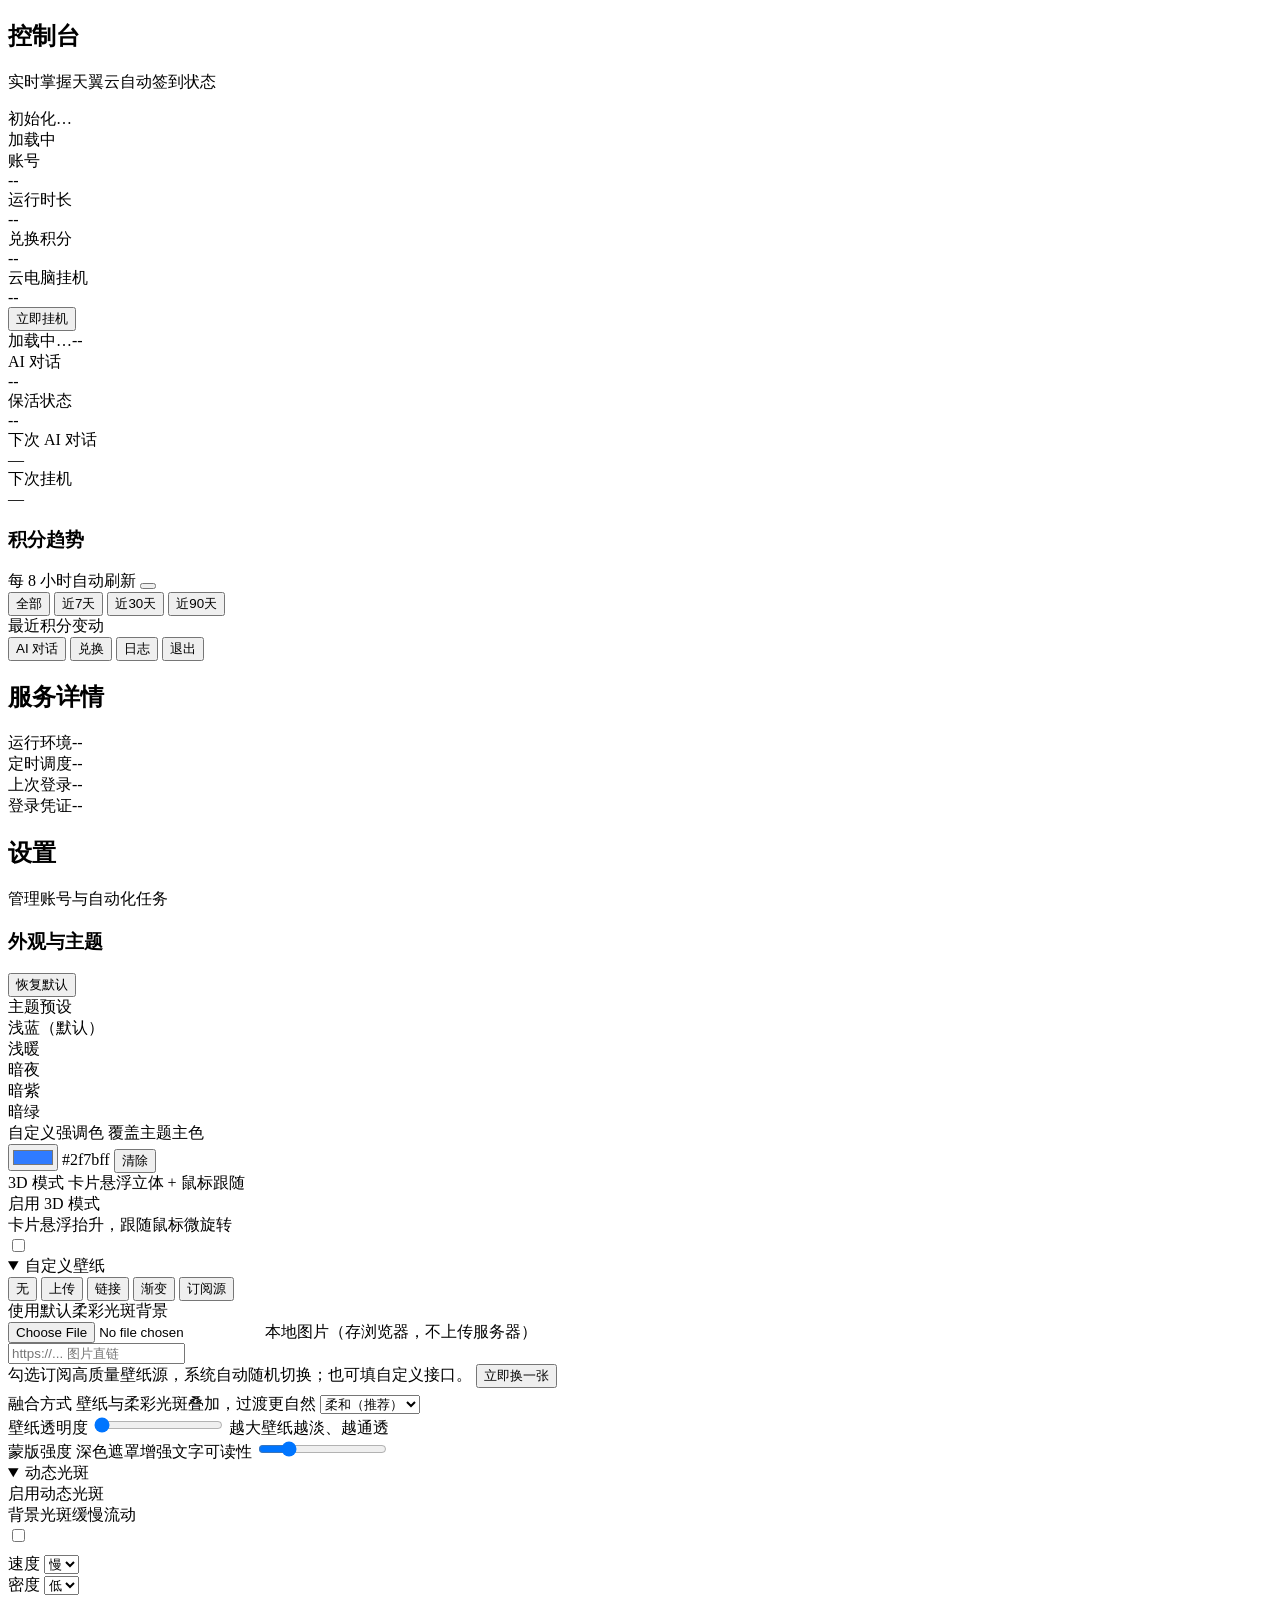
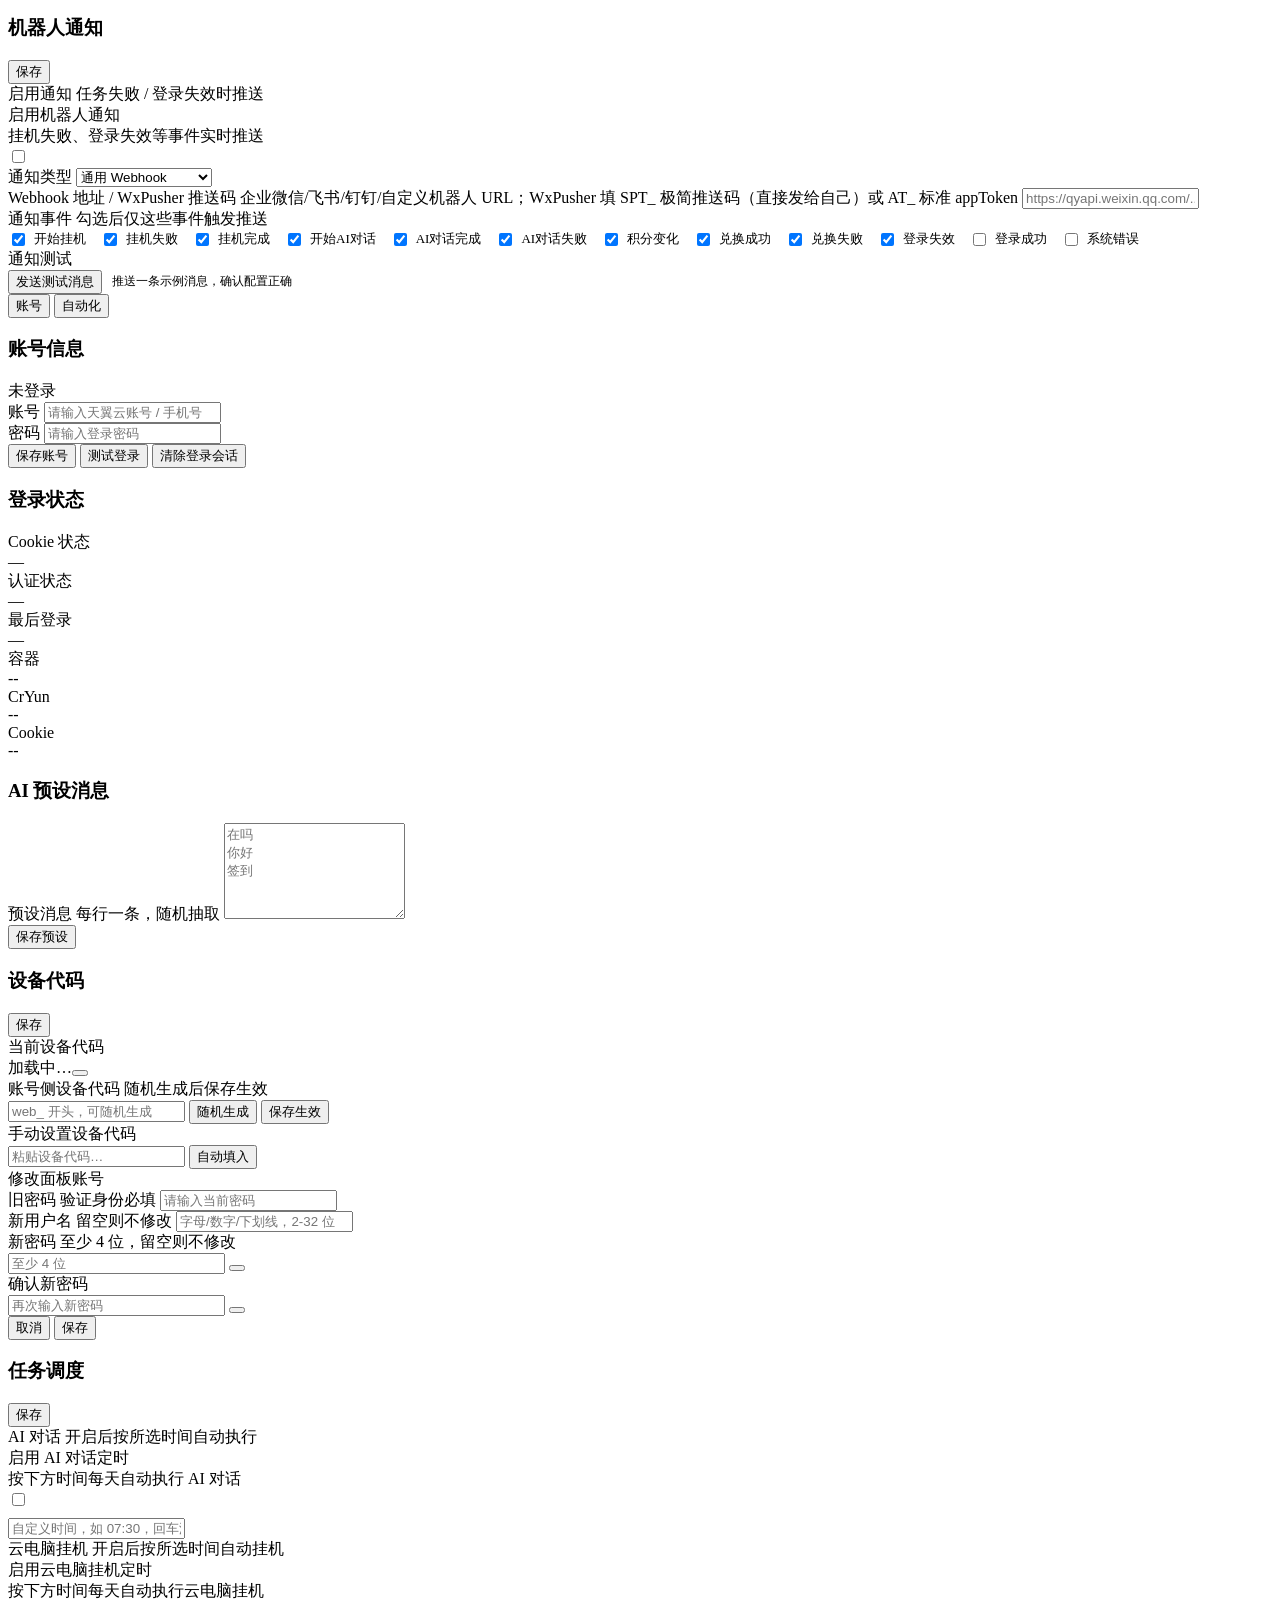
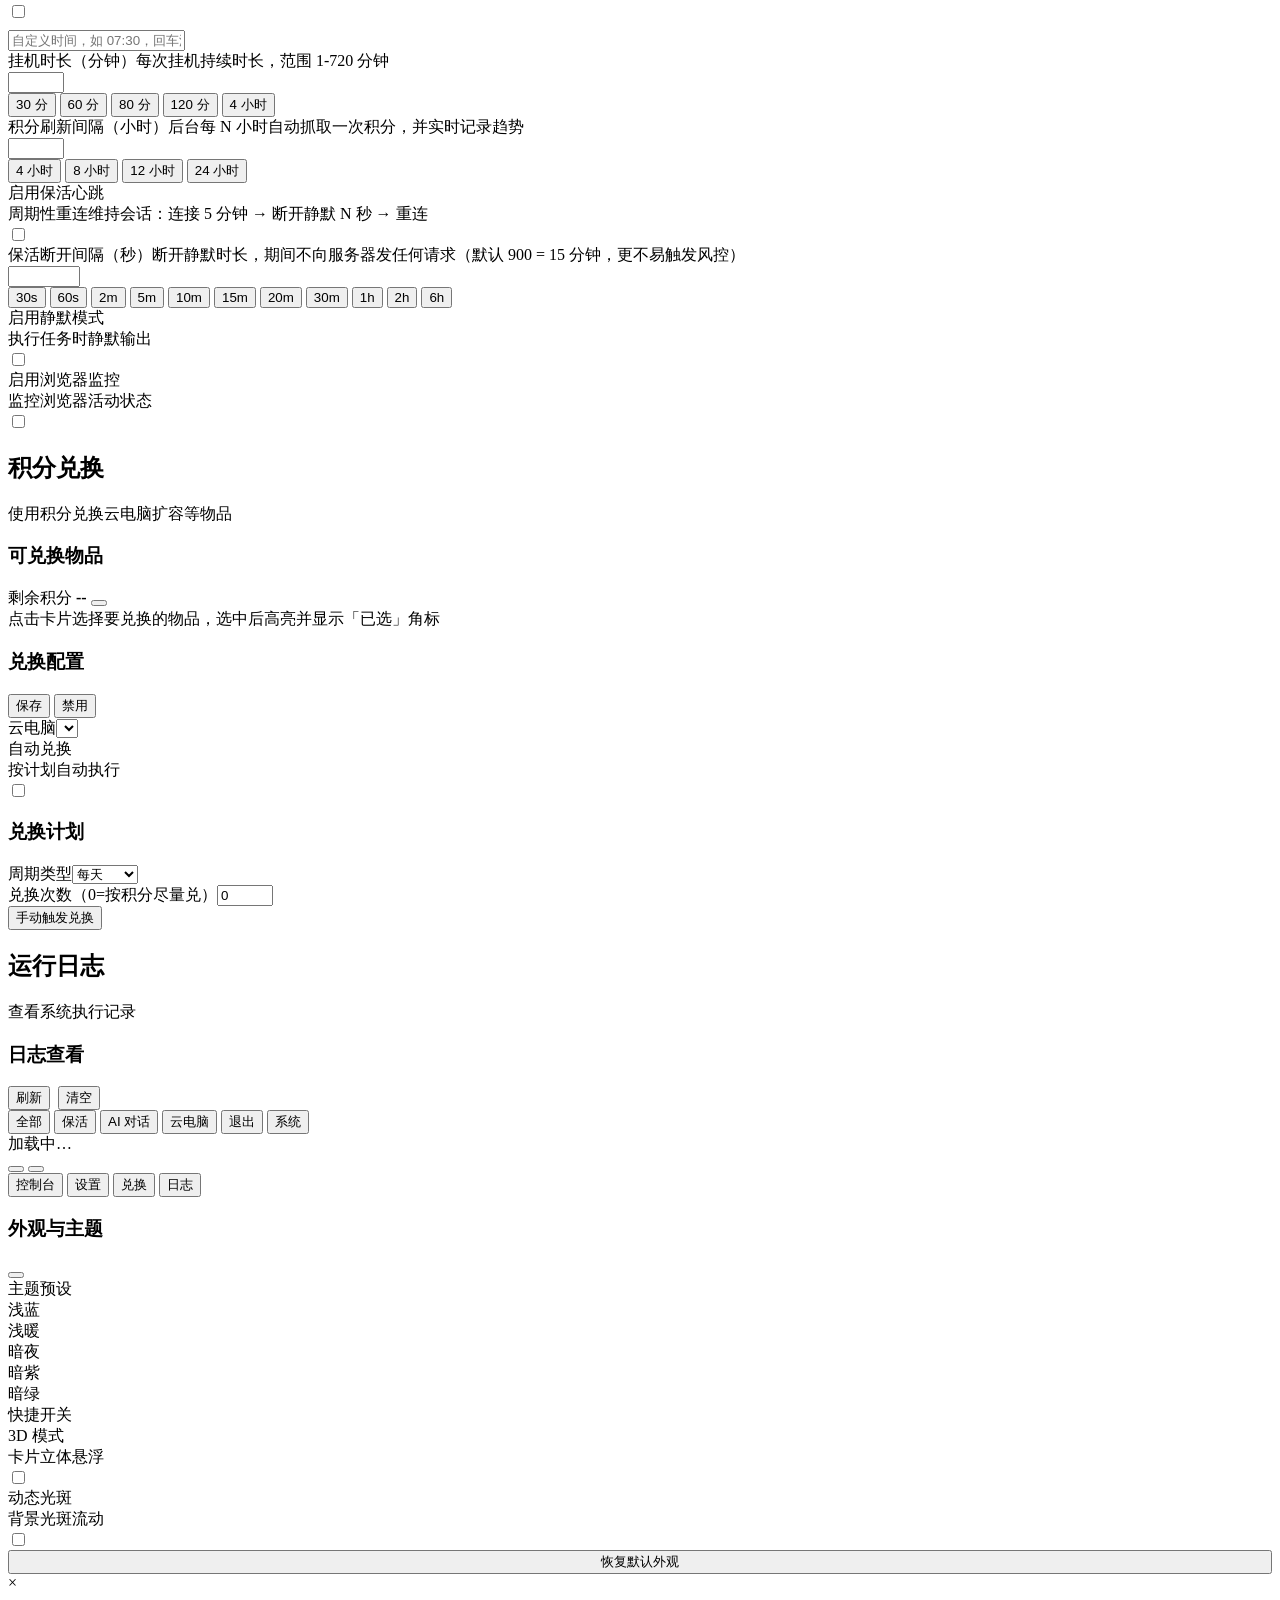
==== commit 1cd1ca6a: "面板登录增强：默认账号模式+401误弹窗修复+验证码网页化 - Docker 版面板内置默认账号 admin/admin，登录后可修改用户名/密码（弹窗式交互） - 修复登录 cookie 未过期却误" ====
--- a/desktop/web/templates/index.html
+++ b/desktop/web/templates/index.html
@@ -4,12 +4,33 @@
   <meta charset="UTF-8">
   <meta name="viewport" content="width=device-width, initial-scale=1, viewport-fit=cover">
   <title>cTyun 控制台</title>
-  <link rel="stylesheet" href="/static/css/style.css?v=20260905d">
+  <link rel="stylesheet" href="/static/css/style.css?v=20260907c">
 </head>
 <body>
 <!-- 壁纸承载层：独立固定定位合成层（配合 .wallpaper-layer 样式），
      替代原先 body background-attachment: fixed 的实现，修复滚动时壁纸跳动 -->
 <div class="wallpaper-layer" aria-hidden="true"></div>
+
+<!-- 面板登录遮罩层（2026-09-07 默认账号模式）：
+     Docker 版默认启用登录保护（默认账号 admin/admin），未登录时遮罩全屏；
+     登录后在设置页修改用户名/密码；桌面版（CTYUN_DESKTOP）由后端
+     /api/auth/check 返回 auth_required=false，此层不展示 -->
+<div class="panel-auth-overlay" id="panelAuthOverlay" style="display:none;">
+  <div class="panel-auth-box glass-strong">
+    <div class="panel-auth-head">
+      <div class="panel-auth-logo"><i class="mdi mdi-cloud-laptop"></i></div>
+      <div class="panel-auth-title">cTyun 控制台</div>
+      <div class="panel-auth-sub" id="panelAuthSub">请输入面板账号密码继续（默认 admin / admin）</div>
+    </div>
+    <!-- 登录表单（默认账号 admin / admin） -->
+    <form class="panel-auth-form" id="panelAuthLoginForm" style="display:none;" autocomplete="off">
+      <input type="text" class="form-control" id="panelAuthUser" placeholder="用户名（默认 admin）" autocomplete="username" value="admin">
+      <input type="password" class="form-control" id="panelAuthPwd" placeholder="密码（默认 admin）" autocomplete="current-password">
+      <button type="submit" class="btn btn-primary" id="panelAuthLoginBtn">进入控制台</button>
+    </form>
+    <div class="panel-auth-error" id="panelAuthError"></div>
+  </div>
+</div>
 
 <main class="main-content">
 
@@ -397,6 +418,65 @@
               <input type="text" class="form-control" id="deviceCodeInput" placeholder="粘贴设备代码…">
               <button class="btn btn-ghost btn-sm" onclick="document.getElementById('deviceCodeInput').value=document.getElementById('deviceCodeDisplay').textContent.trim();showToast('已填入','info')"><i class="mdi mdi-auto-fix"></i><span>自动填入</span></button>
             </div>
+          </div>
+        </div>
+      </div>
+      <!-- 面板安全卡（2026-09-07 默认账号模式）：Docker 版可在此改用户名/密码/开关保护/退出登录；
+           桌面版由 /api/auth/status 返回 available=false，整卡隐藏 -->
+      <div class="card glass" id="panelAuthCard" style="display:none;">
+        <div class="card-header"><h3><i class="mdi mdi-shield-lock-outline"></i> 面板安全</h3></div>
+        <div class="card-body">
+          <div class="toggle-row">
+            <div><div class="toggle-row-title">启用面板登录保护</div><div class="toggle-row-desc">开启后访问面板需要输入账号密码（建议公网部署时开启）</div></div>
+            <label class="switch"><input type="checkbox" id="panelAuthEnabled"><span class="switch-slider"></span></label>
+          </div>
+          <div class="form-group">
+            <label>面板账号</label>
+            <!-- 2026-09-07 交互升级：三输入框改为弹窗式修改，卡片内只留入口按钮 -->
+            <div class="inline-group">
+              <input type="text" class="form-control" id="panelAuthNewUser" placeholder="当前用户名" readonly style="cursor:default">
+              <button class="btn btn-primary btn-sm" id="btnPanelAuthChangePwd"><i class="mdi mdi-key-change"></i><span>修改账号</span></button>
+            </div>
+          </div>
+          <div class="action-row">
+            <button class="btn btn-ghost" id="btnPanelAuthLogout"><i class="mdi mdi-logout-variant"></i><span>退出面板登录</span></button>
+            <span style="font-size:12px;color:var(--text-muted)">退出后需重新输入面板账号密码（不影响天翼云账号登录状态）</span>
+          </div>
+        </div>
+      </div>
+      <!-- 修改面板账号弹窗（2026-09-07）：毛玻璃遮罩+卡片，与面板整体风格一致。
+           旧密码必填；新用户名/新密码至少填一项；新密码带二次确认与可见切换 -->
+      <div class="modal-overlay" id="panelAuthModal">
+        <div class="modal-box">
+          <div class="modal-header"><i class="mdi mdi-key-change"></i><span>修改面板账号</span></div>
+          <div class="modal-body">
+            <div class="form-group">
+              <label>旧密码 <span class="label-hint">验证身份必填</span></label>
+              <input type="password" class="form-control" id="modalOldPwd" placeholder="请输入当前密码" autocomplete="current-password">
+            </div>
+            <div class="form-group">
+              <label>新用户名 <span class="label-hint">留空则不修改</span></label>
+              <input type="text" class="form-control" id="modalNewUser" placeholder="字母/数字/下划线，2-32 位" autocomplete="username">
+            </div>
+            <div class="form-group">
+              <label>新密码 <span class="label-hint">至少 4 位，留空则不修改</span></label>
+              <div style="position:relative">
+                <input type="password" class="form-control" id="modalNewPwd" placeholder="至少 4 位" autocomplete="new-password" style="padding-right:42px">
+                <button type="button" id="modalNewPwdEye" class="pwd-eye-btn" title="显示/隐藏密码"><i class="mdi mdi-eye-off-outline"></i></button>
+              </div>
+            </div>
+            <div class="form-group">
+              <label>确认新密码</label>
+              <div style="position:relative">
+                <input type="password" class="form-control" id="modalNewPwd2" placeholder="再次输入新密码" autocomplete="new-password" style="padding-right:42px">
+                <button type="button" id="modalNewPwdEye2" class="pwd-eye-btn" title="显示/隐藏密码"><i class="mdi mdi-eye-off-outline"></i></button>
+              </div>
+            </div>
+            <div class="modal-error" id="panelAuthModalError"></div>
+          </div>
+          <div class="modal-actions">
+            <button class="btn btn-ghost modal-cancel" id="panelAuthModalCancel">取消</button>
+            <button class="btn btn-primary" id="panelAuthModalSave"><span class="spinner" style="display:none"></span>保存</button>
           </div>
         </div>
       </div>
@@ -628,7 +708,7 @@
   <span class="nb-close" onclick="hideNotifyBanner()">×</span>
 </div>
 
-<script src="/static/js/icons.js?v=20260905d"></script>
-  <script src="/static/js/app.js?v=20260905d"></script>
+<script src="/static/js/icons.js?v=20260907c"></script>
+  <script src="/static/js/app.js?v=20260907c"></script>
 </body>
 </html>
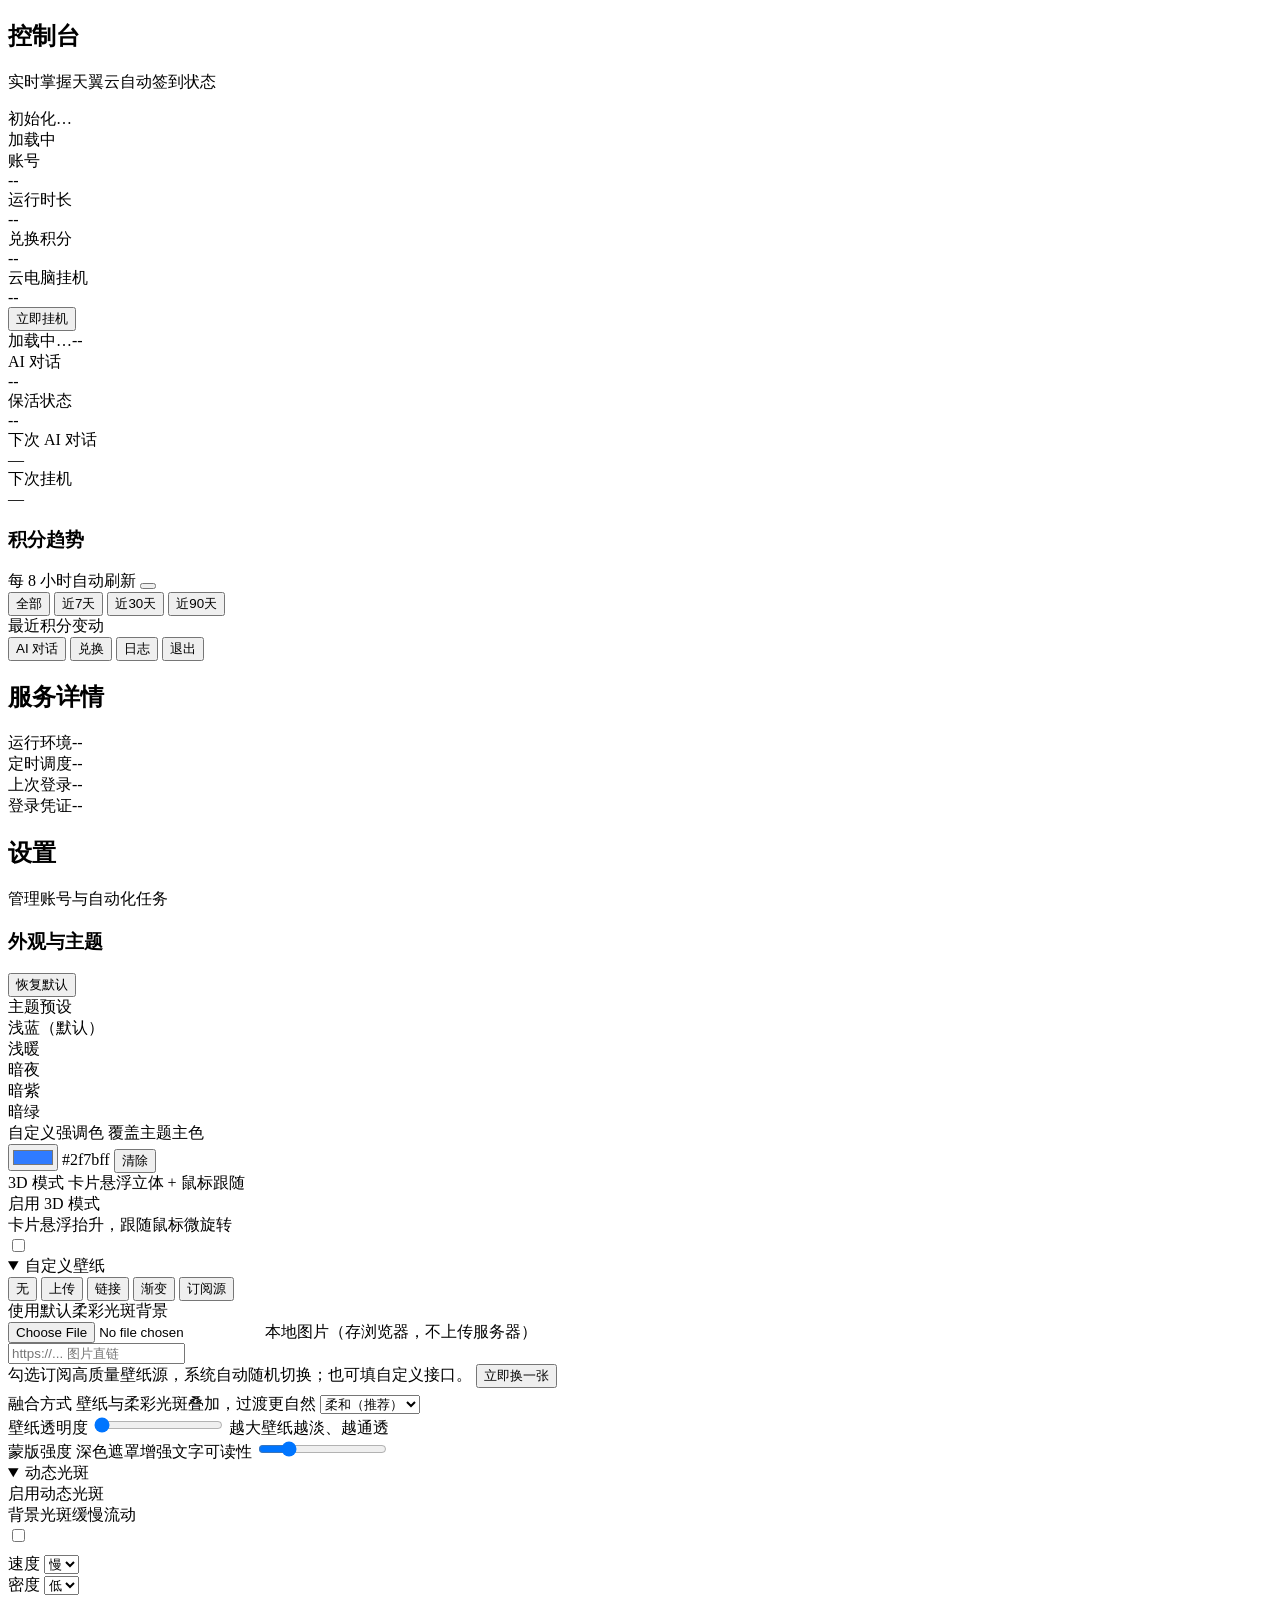
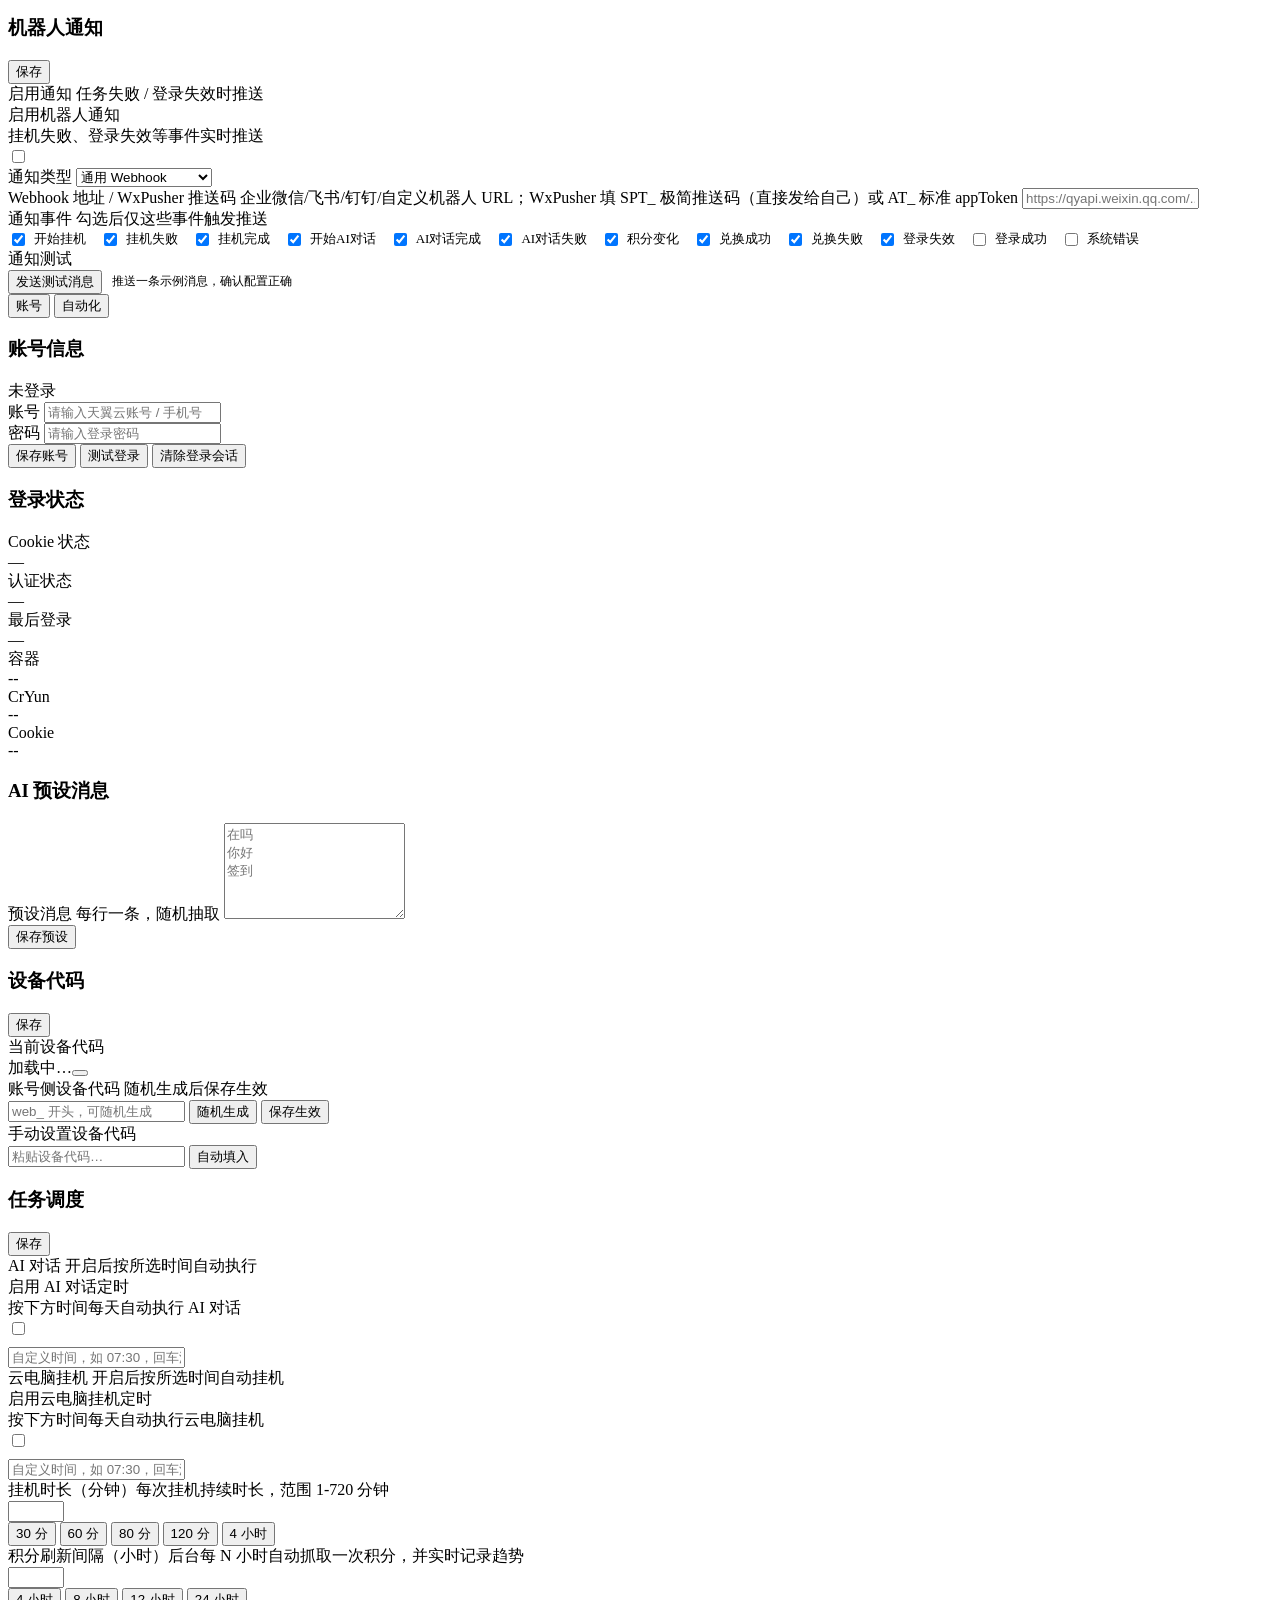
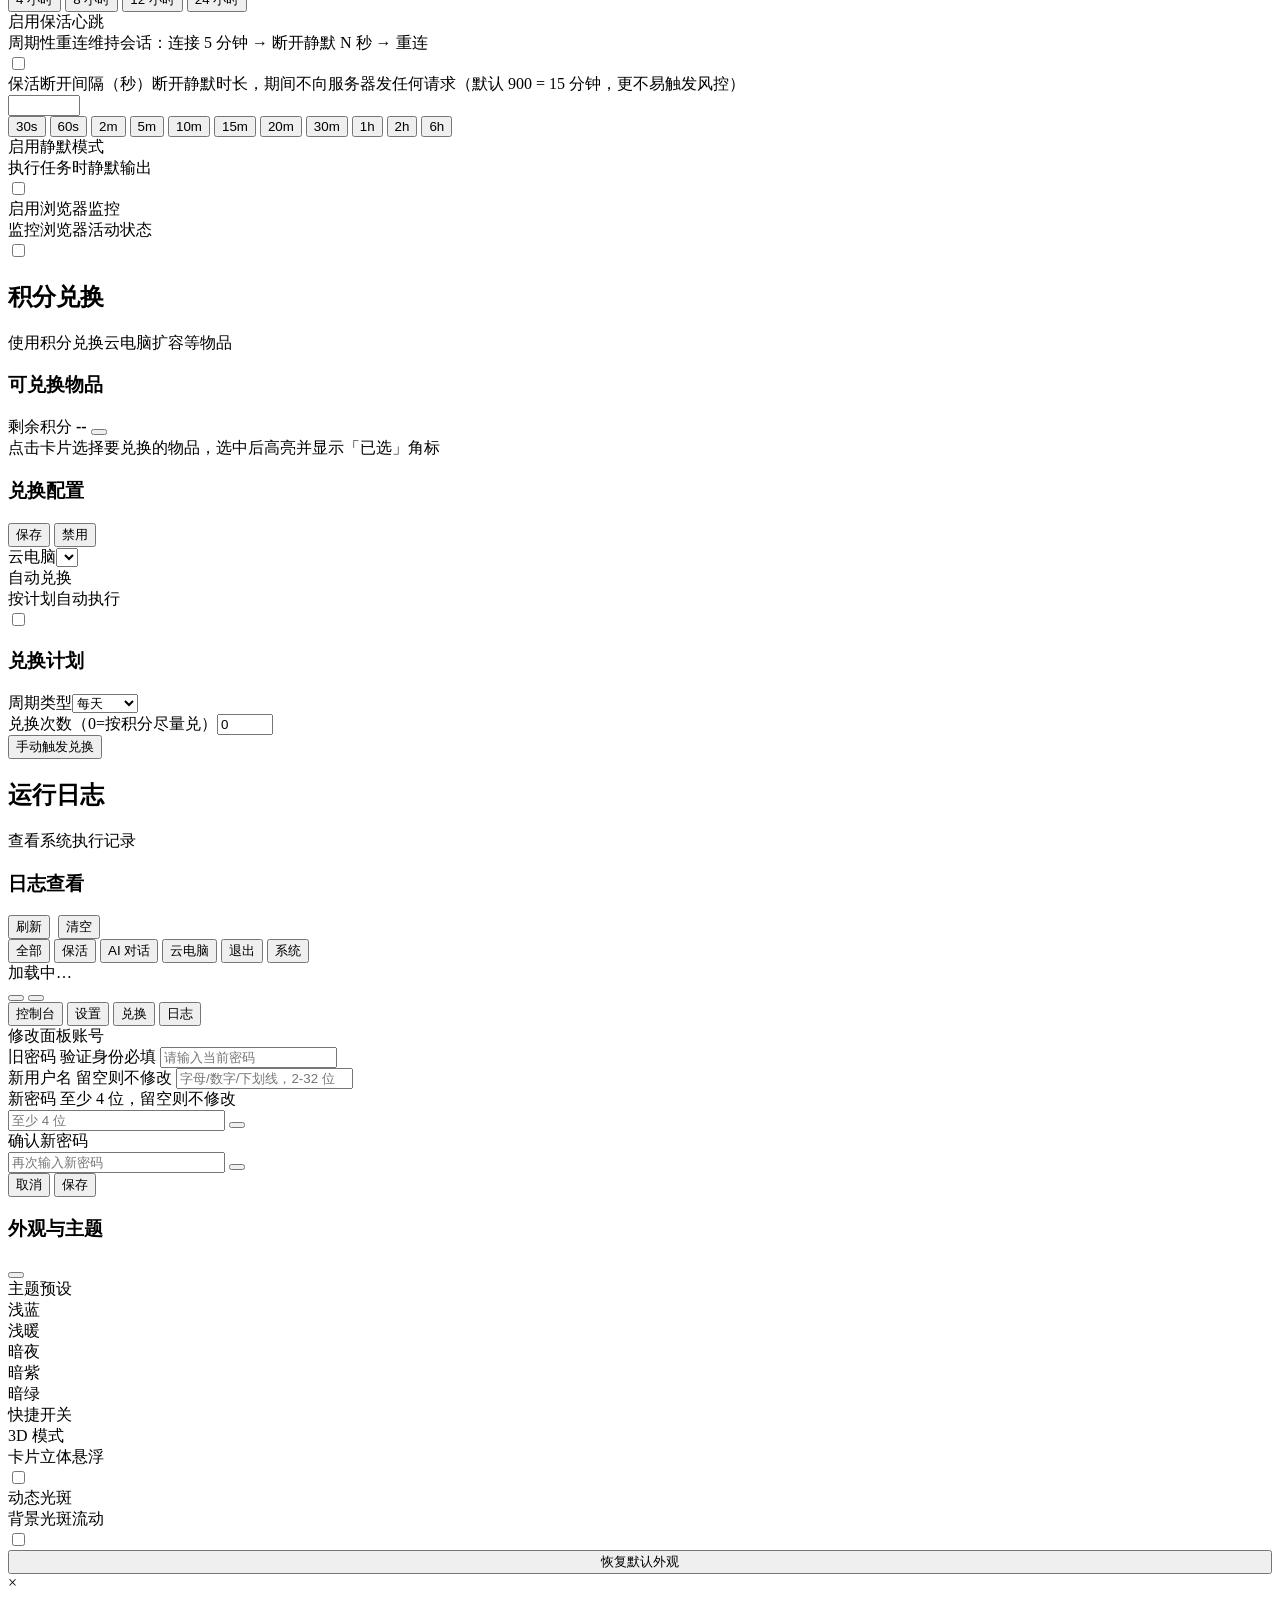
==== commit a9526ffe: "fix(ui): 补齐改密弹窗眼睛图标定义+修复panelAuthModal嵌套错位 - icons.js 新增 mdi-eye-outline/mdi-eye-off-outline 图标定义，修复" ====
--- a/desktop/web/templates/index.html
+++ b/desktop/web/templates/index.html
@@ -4,7 +4,7 @@
   <meta charset="UTF-8">
   <meta name="viewport" content="width=device-width, initial-scale=1, viewport-fit=cover">
   <title>cTyun 控制台</title>
-  <link rel="stylesheet" href="/static/css/style.css?v=20260907c">
+  <link rel="stylesheet" href="/static/css/style.css?v=20260907d">
 </head>
 <body>
 <!-- 壁纸承载层：独立固定定位合成层（配合 .wallpaper-layer 样式），
@@ -444,42 +444,10 @@
           </div>
         </div>
       </div>
-      <!-- 修改面板账号弹窗（2026-09-07）：毛玻璃遮罩+卡片，与面板整体风格一致。
-           旧密码必填；新用户名/新密码至少填一项；新密码带二次确认与可见切换 -->
-      <div class="modal-overlay" id="panelAuthModal">
-        <div class="modal-box">
-          <div class="modal-header"><i class="mdi mdi-key-change"></i><span>修改面板账号</span></div>
-          <div class="modal-body">
-            <div class="form-group">
-              <label>旧密码 <span class="label-hint">验证身份必填</span></label>
-              <input type="password" class="form-control" id="modalOldPwd" placeholder="请输入当前密码" autocomplete="current-password">
-            </div>
-            <div class="form-group">
-              <label>新用户名 <span class="label-hint">留空则不修改</span></label>
-              <input type="text" class="form-control" id="modalNewUser" placeholder="字母/数字/下划线，2-32 位" autocomplete="username">
-            </div>
-            <div class="form-group">
-              <label>新密码 <span class="label-hint">至少 4 位，留空则不修改</span></label>
-              <div style="position:relative">
-                <input type="password" class="form-control" id="modalNewPwd" placeholder="至少 4 位" autocomplete="new-password" style="padding-right:42px">
-                <button type="button" id="modalNewPwdEye" class="pwd-eye-btn" title="显示/隐藏密码"><i class="mdi mdi-eye-off-outline"></i></button>
-              </div>
-            </div>
-            <div class="form-group">
-              <label>确认新密码</label>
-              <div style="position:relative">
-                <input type="password" class="form-control" id="modalNewPwd2" placeholder="再次输入新密码" autocomplete="new-password" style="padding-right:42px">
-                <button type="button" id="modalNewPwdEye2" class="pwd-eye-btn" title="显示/隐藏密码"><i class="mdi mdi-eye-off-outline"></i></button>
-              </div>
-            </div>
-            <div class="modal-error" id="panelAuthModalError"></div>
-          </div>
-          <div class="modal-actions">
-            <button class="btn btn-ghost modal-cancel" id="panelAuthModalCancel">取消</button>
-            <button class="btn btn-primary" id="panelAuthModalSave"><span class="spinner" style="display:none"></span>保存</button>
-          </div>
-        </div>
-      </div>
+
+      <!-- 修改面板账号弹窗（2026-09-07）：已移至 body 直下（见文件末尾），
+           原先嵌在 .sub-page 内部，position:fixed 弹窗在设置页未激活时会被
+           display:none 的祖先链裁剪为 0×0，且视口定位随页面滚动错乱 -->
     </div>
 
     <!-- 自动化子页（AI对话 / 挂机 / 保活 / 积分刷新 / 静默监控） -->
@@ -652,6 +620,45 @@
 
 <div class="toast-container" id="toastContainer"></div>
 
+<!-- 修改面板账号弹窗（2026-09-07 从设置页 sub-page 内移出）：
+     毛玻璃遮罩+卡片；必须在 body 直下，否则 fixed 定位会被未激活
+     sub-page 的 display:none 祖先链裁剪、且随文档流滚动错位。
+     旧密码必填；新用户名/新密码至少填一项；新密码带二次确认与可见切换 -->
+<div class="modal-overlay" id="panelAuthModal">
+  <div class="modal-box">
+    <div class="modal-header"><i class="mdi mdi-key-change"></i><span>修改面板账号</span></div>
+    <div class="modal-body">
+      <div class="form-group">
+        <label>旧密码 <span class="label-hint">验证身份必填</span></label>
+        <input type="password" class="form-control" id="modalOldPwd" placeholder="请输入当前密码" autocomplete="current-password">
+      </div>
+      <div class="form-group">
+        <label>新用户名 <span class="label-hint">留空则不修改</span></label>
+        <input type="text" class="form-control" id="modalNewUser" placeholder="字母/数字/下划线，2-32 位" autocomplete="username">
+      </div>
+      <div class="form-group">
+        <label>新密码 <span class="label-hint">至少 4 位，留空则不修改</span></label>
+        <div style="position:relative">
+          <input type="password" class="form-control" id="modalNewPwd" placeholder="至少 4 位" autocomplete="new-password" style="padding-right:42px">
+          <button type="button" id="modalNewPwdEye" class="pwd-eye-btn" title="显示/隐藏密码"><i class="mdi mdi-eye-off-outline"></i></button>
+        </div>
+      </div>
+      <div class="form-group">
+        <label>确认新密码</label>
+        <div style="position:relative">
+          <input type="password" class="form-control" id="modalNewPwd2" placeholder="再次输入新密码" autocomplete="new-password" style="padding-right:42px">
+          <button type="button" id="modalNewPwdEye2" class="pwd-eye-btn" title="显示/隐藏密码"><i class="mdi mdi-eye-off-outline"></i></button>
+        </div>
+      </div>
+      <div class="modal-error" id="panelAuthModalError"></div>
+    </div>
+    <div class="modal-actions">
+      <button class="btn btn-ghost modal-cancel" id="panelAuthModalCancel">取消</button>
+      <button class="btn btn-primary" id="panelAuthModalSave"><span class="spinner" style="display:none"></span>保存</button>
+    </div>
+  </div>
+</div>
+
 <div class="modal-overlay" id="redeemProgressModal" style="display:none;">
   <div class="modal glass-strong">
     <div class="modal-header"><h3><i class="mdi mdi-swap-horizontal-circle-outline"></i> 兑换进度</h3>
@@ -708,7 +715,7 @@
   <span class="nb-close" onclick="hideNotifyBanner()">×</span>
 </div>
 
-<script src="/static/js/icons.js?v=20260907c"></script>
-  <script src="/static/js/app.js?v=20260907c"></script>
+<script src="/static/js/icons.js?v=20260907d"></script>
+  <script src="/static/js/app.js?v=20260907d"></script>
 </body>
 </html>
